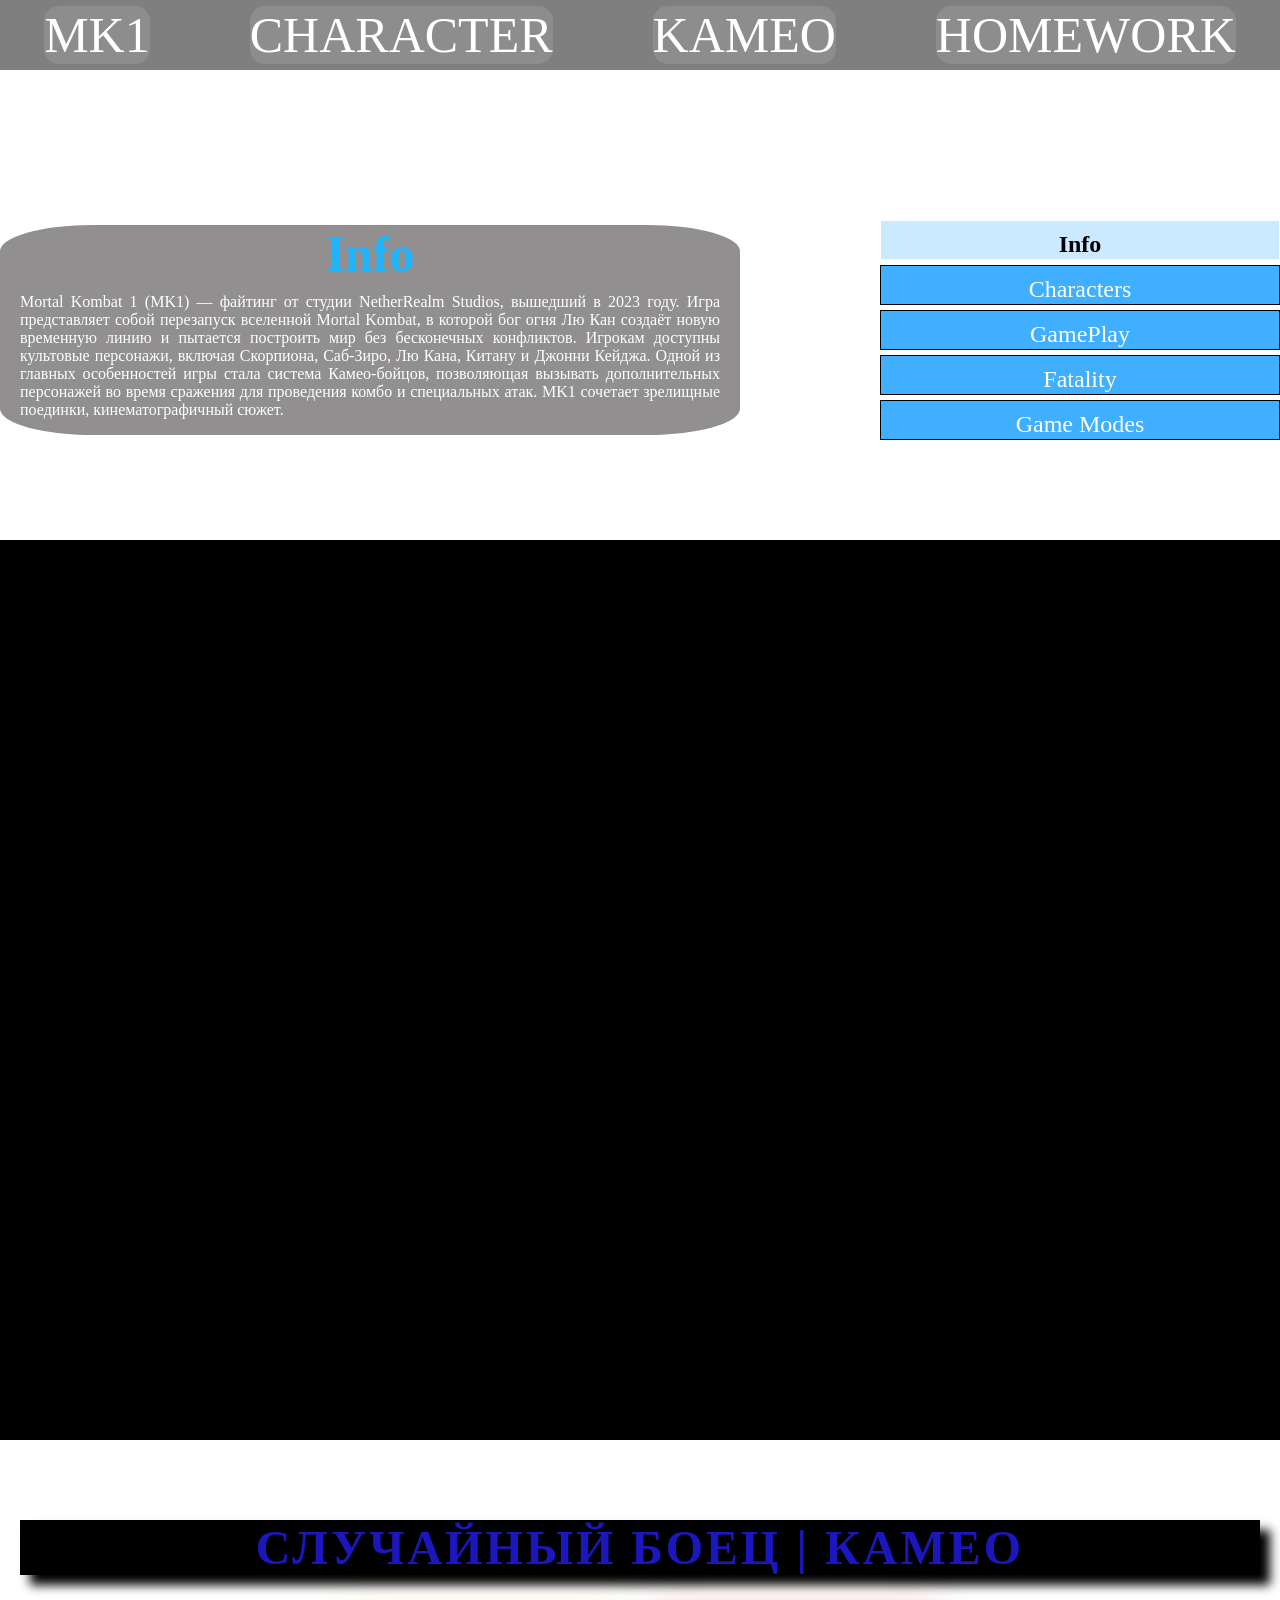
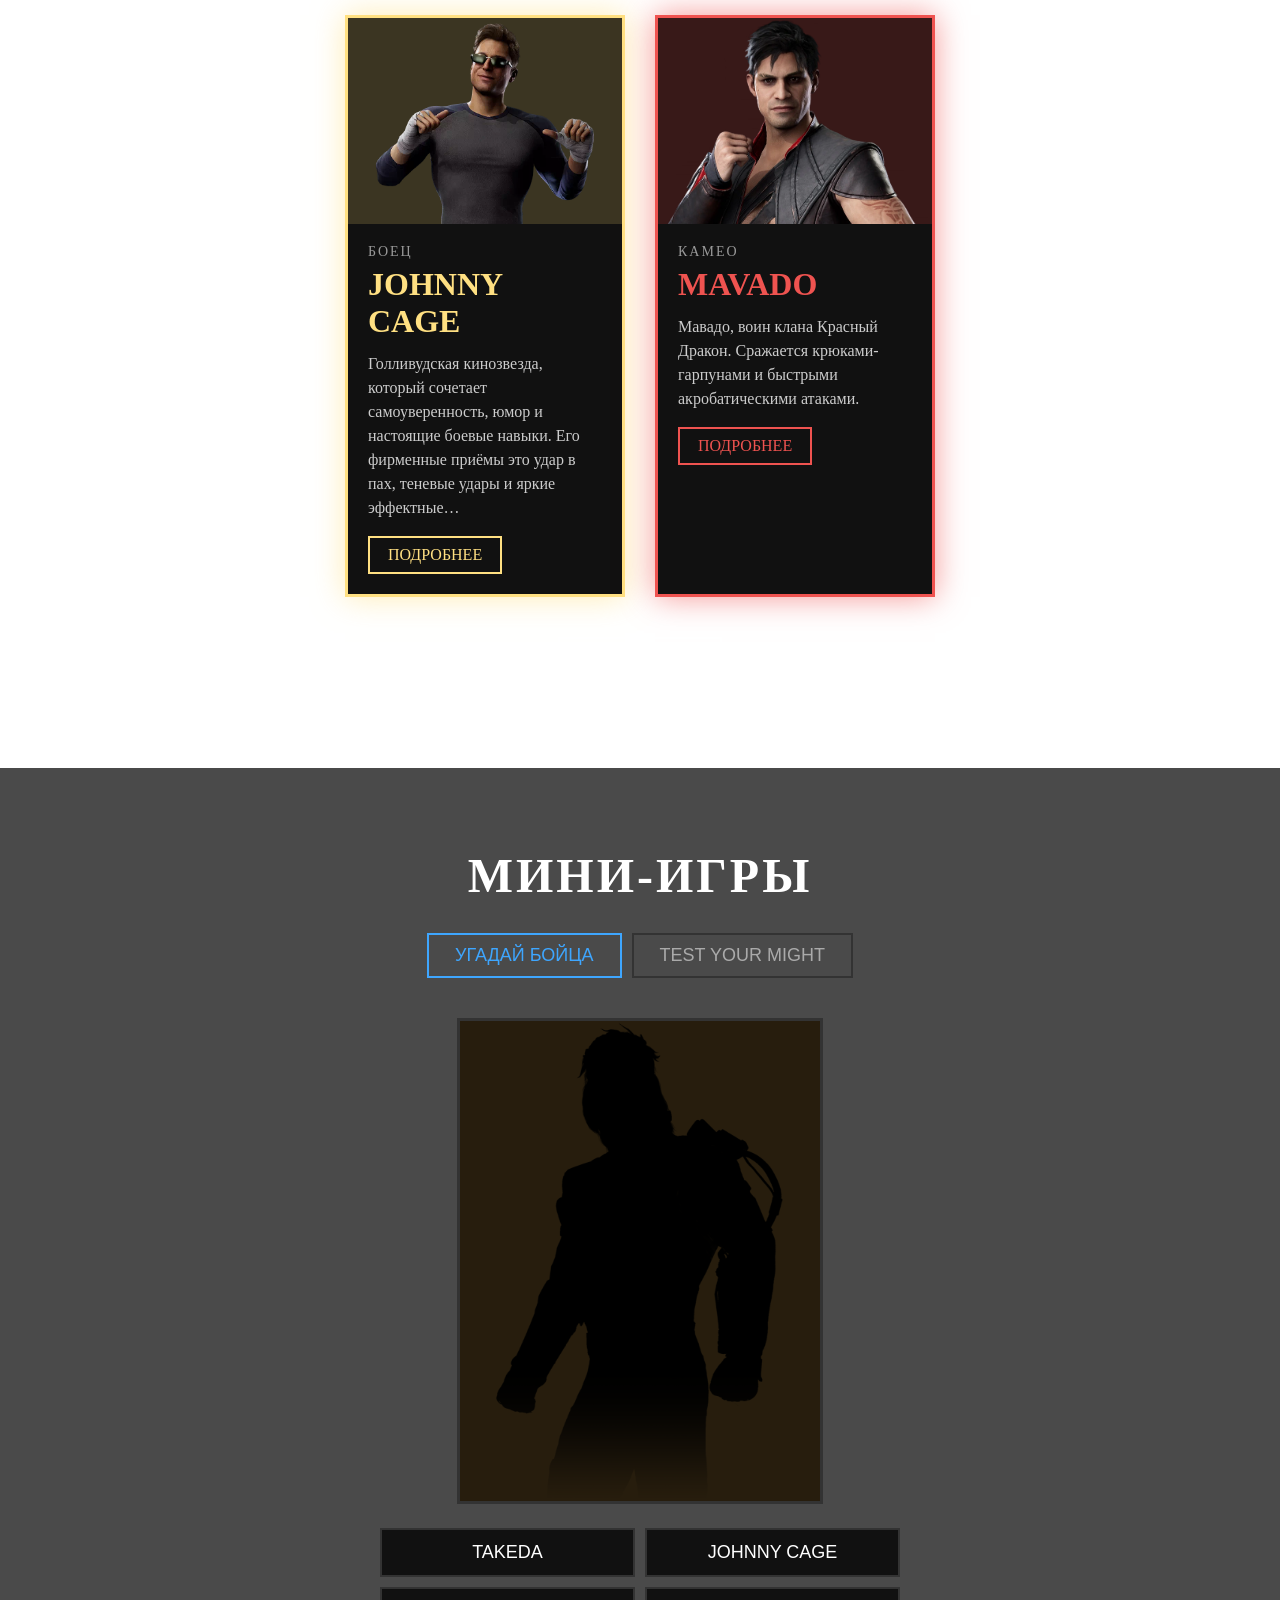
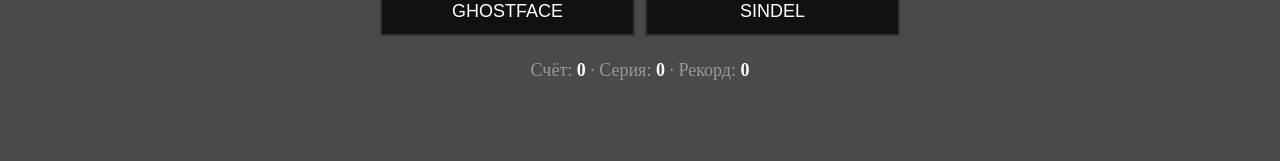
==== index.html @ e5477df3 "mk1" ====
<!doctype html>
<html lang="en">
<head>
    <meta charset="UTF-8">
    <meta name="viewport"
          content="width=device-width, user-scalable=no, initial-scale=1.0, maximum-scale=1.0, minimum-scale=1.0">
    <meta http-equiv="X-UA-Compatible" content="ie=edge">
    <title>MK1</title>
    <link rel="stylesheet" href="css/index.css">
    <link rel="stylesheet" href="css/lesson.css">
</head>
<body>
<link rel="preconnect" href="https://www.youtube.com">
<link rel="preconnect" href="https://i.ytimg.com">
<link rel="preconnect" href="https://s.ytimg.com">
<link rel="preconnect" href="https://www.google.com">
<div class="head">
    <a href="index.html" class="logo">
    <header class="link">MK1</header>
    </a>
    <a href="html/character.html">
    <div class="link" id="character">CHARACTER</div>
    </a>
    <a href="html/kameo.html">
    <div class="link" id="cameo">KAMEO</div>
    </a>
    <a href="html/homework.html">
    <div class="link" id="homeWork"> HOMEWORK</div>
    </a>
</div>

<div class="tab_slider">
    <div class="container">
        <h3></h3>
        <div class="inner_tab_slider">
            <div class="tab_contents_block">

                <div class="tab_content_block">
                    <h4>Info</h4>
                    <p>Mortal Kombat 1 (MK1) — файтинг от студии NetherRealm Studios, вышедший в 2023 году. Игра представляет собой перезапуск вселенной Mortal Kombat, в которой бог огня Лю Кан создаёт новую временную линию и пытается построить мир без бесконечных конфликтов. Игрокам доступны культовые персонажи, включая Скорпиона, Саб-Зиро, Лю Кана, Китану и Джонни Кейджа. Одной из главных особенностей игры стала система Камео-бойцов, позволяющая вызывать дополнительных персонажей во время сражения для проведения комбо и специальных атак. MK1 сочетает зрелищные поединки, кинематографичный сюжет.</p>
                </div>
                <div class="tab_content_block">
                    <h4>Characters</h4>
                    <p>Mortal Kombat 1 предлагает широкий выбор бойцов с уникальными способностями, стилями боя и специальными приёмами. Среди них можно встретить как легендарных героев серии, таких как Скорпион, Саб-Зиро и Рейден, так и других известных персонажей. Каждый боец обладает собственными комбо, добиваниями и особыми атаками, что позволяет экспериментировать с тактикой и находить подходящий стиль игры. Разнообразие персонажей делает каждый поединок непредсказуемым и интересным. </p>
                </div>
                <div class="tab_content_block" >
                    <h4>GamePlay</h4>
                    <p>Боевая система Mortal Kombat 1 сочетает быстрые удары, комбинации атак, блокирование и специальные способности. Игроки могут выполнять эффектные комбо, запускать противников в воздух и использовать мощные приёмы для нанесения большого урона. Особую роль играет система Камео, благодаря которой вспомогательные бойцы могут вмешиваться в сражение и помогать создавать новые комбинации. Победа зависит не только от скорости реакции, но и от правильного выбора момента для атаки и защиты.</p>
                </div>
                <div class="tab_content_block">
                    <h4>Fatality</h4>
                    <p>Fatality — одна из самых узнаваемых особенностей серии Mortal Kombat, и в MK1 она возвращается с детализированными анимациями. После победы над противником игрок может выполнить специальную комбинацию и завершить бой зрелищным добиванием. Каждый персонаж имеет собственные Fatality, отражающие его характер и способности. Именно жестокие и запоминающиеся добивания стали важной частью идентичности Mortal Kombat и отличают игру от многих других файтингов.</p>
                </div>
                <div class="tab_content_block">
                    <h4>Game Modes</h4>
                    <p>Mortal Kombat 1 предлагает несколько режимов, позволяющих познакомиться с игрой и проверить свои навыки. Сюжетная кампания рассказывает новую историю знакомой вселенной, а режим вторжений предлагает исследовать локации, сражаться с противниками и получать различные награды. Для любителей соревнований доступны онлайн-поединки с другими игроками, где можно совершенствовать навыки и подниматься по рейтингу. Благодаря разнообразию режимов каждый найдёт занятие по своему вкусу — от изучения истории до напряжённых сетевых сражений.</p>
                </div>

                <div class="tab_content_items">
                    <button class="tab_content_item tab_content_item_active">Info</button>
                    <button class="tab_content_item">Characters</button>
                    <button class="tab_content_item">GamePlay</button>
                    <button class="tab_content_item">Fatality</button>
                    <button class="tab_content_item">Game Modes</button>
                </div>

            </div>
        </div>
    </div>
</div>



<section class="hero" id="hero">
    <div class="hero__video" id="heroPlayer"></div>
    <div class="hero__shade"></div>
</section>

<section class="random" id="random">
    <h2 class="random__title">Случайный боец | камео</h2>

    <div class="random__grid">
        <article class="rcard" id="rFighter"></article>
        <article class="rcard" id="rCameo"></article>
    </div>

    <button class="random__btn" id="rollBtn">Ещё раз</button>
</section>

<section class="games" id="games">
    <h2 class="games__title">Мини-игры</h2>

    <div class="games__tabs">
        <button class="gtab active" data-game="sil">Угадай бойца</button>
        <button class="gtab" data-game="might">Test Your Might</button>
    </div>

    <!-- Игра 1: силуэт -->
    <div class="game" id="gameSil">
        <div class="sil" id="silBox">
            <div class="sil__frame"><div class="sil__img" id="silImg"></div></div>
            <div class="sil__opts" id="silOpts"></div>
            <button class="gbtn" id="silNext" hidden>Дальше</button>
            <div class="gstats">
                Счёт: <b id="silScore">0</b> ·
                Серия: <b id="silStreak">0</b> ·
                Рекорд: <b id="silBest">0</b>
            </div>
        </div>
    </div>

    <!-- Игра 2: Test Your Might -->
    <div class="game" id="gameMight" hidden>
        <div class="might">
            <div class="might__info">
                Жми указанные клавиши, чтобы набрать силу. Когда шкала дойдёт до 80%, бей
                <b>пробелом</b> или кнопкой. У тебя 10 секунд.
            </div>
            <div class="might__timer" id="mTimer">10.0</div>
            <div class="might__key" id="mKey">?</div>

            <div class="might__bar">
                <div class="might__fill" id="mFill"></div>
                <div class="might__goal"></div>
                <div class="might__pct" id="mPct">0%</div>
            </div>
            <div class="might__msg" id="mMsg"></div>
            <div class="might__btns">
                <button class="gbtn" id="mStart">Старт</button>
                <button class="gbtn gbtn--hit" id="mHit" hidden>Удар (пробел)</button>
            </div>
            <div class="gstats">Лучшее время удара: <b id="mBest">—</b></div>
        </div>
    </div>
</section>




<div class="modal" id="modal">
    <div class="modal1">
        <div class="modal1_content">Регистрация</div>
        <div class="modal1_input_content">Gmail</div>
            <input type="text" class="inputModal" id="gmail_input">

        <div class="modal1_input_content">Phone Number</div>
            <input type="text" class="inputModal" id="phone_input">
        <span class="result"></span>
        <button class="modal_btn">ПРОВЕРИТЬ </button>

    </div>
</div>




<div class="test"></div>



















<script src="js/fighters.js"></script>
<script src="js/cameos.js"></script>
<script src="js/hero.js"></script>
<script src="js/main.js"></script>
<script src="js/lesson.js"></script>
<script src="js/hero.js"></script>
</body>
</html>
---- css/index.css ----
body{
    background-image: url("https://i.playground.ru/i/pix/3440147/image.jpg");
    background-size: cover;
    padding: 0;
    margin: 0;
    background-position: center;
    background-repeat: no-repeat;
    background-attachment: fixed;
}
.head{
    width: 100%;
    background-color: #00000080;
    height: 70px;
    display: flex;
    justify-content: center;
    align-items: center;
    gap: 100px;
    font-size: 50px;
    color: white;
    text-align: center;
    font-family: "Comic Sans MS", cursive;
}
.link{
    border: 3px rgb(255 255 255 / 0.11);
    border-radius: 15px;
    background-color: rgb(255 255 255 / 0.11);
    transition: transform 0.6s ease, background-color 0.6s ease,color 0.9s ease;

}
.link:hover{
    transform: scale(1.2);
    color: #42aee8;
    background-color: rgb(255 255 255 / 0.42);
    cursor: pointer;
}
.modal{
    display: none;
}
.modal.active{
    display: block;
    width: 100%;
    height: 100% ;
    position: fixed;
    inset: 0;
    background-color: rgb(0 0 0 / 0.85);
}

.modal1{
    width: 25%;
    height: 55%;
    position: absolute;
    top: 25%;
    left: 37.5%;
    background-color: rgb(60 31 89);
    border: 10px solid #1f0832;
    border-radius: 15px;

    font-family: Arial, Helvetica, sans-serif;

}
.inputModal{
    display: flex;
    justify-content: center;
    align-items: center;
    width: 70%;
    height: 10%;
    margin: 25px auto;
    border: 5px solid #8309d6;
    border-radius: 10px;
    background-color: rgb(110 98 98);
    cursor: pointer;
    font-size: 50px;
    transition: transform 0.6s ease;
}
.inputModal:hover{
    transform: scale(1.05);
}
.modal1_content{
    display: flex;
    justify-content: center;
    align-items: center;
    width: 99%;
    height: 10%;
    font-size: 50px;
    color: #1c17bd;
}
.modal_btn{
    display: flex;
    justify-content: center;
    align-items: center;
    width: 50%;
    height: 10%;
    margin:  auto;
    border: 3px solid #8309d6;
    background-color: rgb(119 0 255);
    border-radius: 10px;
    cursor: pointer;
    color: #000000;
    font-size: 32px;
    font-family: Arial, Helvetica, sans-serif;
    font-weight: bold;
    transition: transform 0.3s ease, color 2.9s ease;
}
.modal_btn:hover{
    transform: scale(1.25);
    color: #066722;
}
.modal1_input_content{
    display: flex;
    justify-content: center;
    align-items: center;
    color: #000107;
    font-size: 32px;
    margin-top: 10px;
}
.result{
    display: flex;
    justify-content: center;
     align-items: center;
    background-color: rgb(0 0 0 / 0);
    width: 300px;
    font-size: 50px;
    height: 40px;
    margin: auto auto;
}
a{
    color: white;
    text-decoration: none;
}

.hero {
    position: relative;
    height: 100vh;
    overflow: hidden;
    background: #000;
}

/* видео «cover»: заполняет экран любой формы, лишнее обрезается */
.hero__video {
    position: absolute;
    top: 50%;
    left: 50%;
    width: 100vw;
    height: 56.25vw;          /* 16:9 */
    min-width: 177.78vh;
    min-height: 100vh;
    transform: translate(-50%, -50%);
    pointer-events: none;     /* YouTube не показывает интерфейс */
    opacity: 0;
    transition: opacity 1s ease;
}

.hero.ready .hero__video { opacity: 1; }

/* затемнение, чтобы поверх видео читался текст */
.hero__shade {
    position: absolute;
    inset: 0;
    background: linear-gradient(to bottom, rgb(0 0 0 / 0.5), transparent 30%, rgb(0 0 0 / 0.6));
    pointer-events: none;
}
.random {
    padding: 80px 20px;
    background: rgb(10 10 10 / 0);
    color: white;
    text-align: center;
}

.random__title {
    margin: 0 0 40px;
    font-size: clamp(28px, 4vw, 48px);
    text-transform: uppercase;
    letter-spacing: 3px;
    color: #1c17bd;
    box-shadow: 10px 10px 10px #000;
    background-color: black;
}

.random__grid {
    display: grid;
    grid-template-columns: repeat(2, minmax(0, 280px));
    gap: 30px;
    justify-content: center;
}

.rcard {
    --color: #ffffff;
    display: flex;
    flex-direction: column;
    text-align: left;
    background: rgb(17 17 17 / 1);
    border: 3px solid var(--color);
    box-shadow: 0 0 30px color-mix(in srgb, var(--color) 60%, transparent);
    transition: opacity 0.3s ease, transform 0.3s ease;
}

.rcard.hide { opacity: 0; transform: translateY(15px); }

.rcard__img {
    aspect-ratio: 4 / 3;
    background-image: var(--img);
    background-size: cover;
    background-position: top center;
    background-repeat: no-repeat;
    background-color: color-mix(in srgb, var(--color) 20%, #0a0a0a);
}

.rcard__body { padding: 20px; }

.rcard__tag {
    font-size: 14px;
    letter-spacing: 2px;
    text-transform: uppercase;
    color: #999;
}

.rcard__name {
    margin: 6px 0 12px;
    font-size: 32px;
    text-transform: uppercase;
    color: var(--color);
}

.rcard__text {
    margin: 0 0 16px;
    line-height: 1.5;
    color: #ccc;
}

.rcard__link {
    display: inline-block;
    padding: 8px 18px;
    border: 2px solid var(--color);
    color: var(--color);
    text-transform: uppercase;
    transition: background 0.2s, color 0.2s;
}

.rcard__link:hover {
    background: var(--color);
    color: #000;
}

.random__btn {
    margin-top: 40px;
    padding: 12px 36px;
    background: transparent;
    color: white;
    border: 2px solid white;
    font-size: 20px;
    text-transform: uppercase;
    cursor: pointer;
    transition: background 0.2s, color 0.2s;
}

.random__btn:hover { background: white; color: black; }

@media (max-width: 900px) {
    .random__grid { grid-template-columns: 1fr; }
}
.games {
    padding: 80px 20px;
    background: rgb(5 5 5 / 0.72);
    backdrop-filter: blur(6px);
    color: white;
    text-align: center;
}

.games__title {
    margin: 0 0 30px;
    font-size: clamp(28px, 4vw, 48px);
    text-transform: uppercase;
    letter-spacing: 3px;
}

.games__tabs {
    display: flex;
    justify-content: center;
    gap: 10px;
    margin-bottom: 40px;
}

.gtab, .gbtn {
    padding: 10px 26px;
    background: transparent;
    color: #aaa;
    border: 2px solid #333;
    font-size: 18px;
    text-transform: uppercase;
    cursor: pointer;
    transition: color 0.2s, border-color 0.2s, background 0.2s;
}

.gtab:hover, .gbtn:hover { color: white; border-color: white; }
.gtab.active { color: #3ea6ff; border-color: #3ea6ff; }

.game[hidden], .gbtn[hidden] { display: none; }

.gstats { margin-top: 24px; color: #999; font-size: 18px; }
.gstats b { color: white; }

/* ---------- силуэт ---------- */
.sil { --color: #ffffff; max-width: 520px; margin: 0 auto; }

.sil__frame {
    aspect-ratio: 3 / 4;
    max-height: 480px;
    margin: 0 auto 24px;
    background: color-mix(in srgb, var(--color) 12%, #0a0a0a);
    border: 3px solid #333;
    transition: border-color 0.3s, box-shadow 0.3s;
}

.sil.done .sil__frame {
    border-color: var(--color);
    box-shadow: 0 0 30px var(--color);
}

.sil__img {
    width: 100%;
    height: 100%;
    background-size: contain;
    background-position: center bottom;
    background-repeat: no-repeat;
    filter: brightness(0);
    transition: filter 0.5s ease;
}

.sil__img.revealed { filter: none; }

.sil__opts {
    display: grid;
    grid-template-columns: 1fr 1fr;
    gap: 10px;
}

.sil__opt {
    padding: 12px;
    background: #111;
    color: white;
    border: 2px solid #333;
    font-size: 18px;
    text-transform: uppercase;
    cursor: pointer;
    transition: border-color 0.2s, background 0.2s;
}

.sil__opt:hover:not(:disabled) { border-color: white; }
.sil__opt:disabled { cursor: default; }
.sil__opt.right { border-color: #2ecc40; background: #12301a; }
.sil__opt.wrong { border-color: #e53935; background: #3a1414; }

#silNext { margin-top: 20px; }

/* ---------- Test Your Might ---------- */
.might { max-width: 700px; margin: 0 auto; }
.might__info { color: #bbb; line-height: 1.5; margin-bottom: 20px; }

.might__timer {
    font-size: 56px;
    font-weight: bold;
    margin-bottom: 14px;
}

.might__bar {
    position: relative;
    height: 56px;
    background: rgb(17 17 17);
    border: 3px solid #444;
    overflow: hidden;
}

.might__fill {
    height: 100%;
    width: 0;
    background: linear-gradient(90deg, #8a1c1c, #e53935);
}

.might__bar.ready .might__fill {
    background: linear-gradient(90deg, #b8860b, #ffd54f);
    box-shadow: 0 0 20px #ffd54f;
}

.might__goal {
    position: absolute;
    top: 0; bottom: 0;
    left: 80%;
    width: 3px;
    background: white;
}

.might__pct {
    position: absolute;
    inset: 0;
    display: flex;
    align-items: center;
    justify-content: center;
    font-size: 24px;
    font-weight: bold;
    text-shadow: 0 0 6px black;
}

.might__msg { min-height: 32px; margin: 16px 0; font-size: 22px; }
.might__msg.win { color: #ffd54f; }
.might__msg.lose { color: #e53935; }

.might__btns { display: flex; justify-content: center; gap: 12px; }
.gbtn--hit { color: #ffd54f; border-color: #ffd54f; }

.might__bar.shake { animation: shake 0.3s; }

@keyframes shake {
    25% { transform: translateX(-8px); }
    75% { transform: translateX(8px); }
}
.might__key {
    width: 90px;
    height: 90px;
    margin: 0 auto 16px;
    display: flex;
    align-items: center;
    justify-content: center;
    font-size: 52px;
    font-weight: bold;
    color: #ffd54f;
    background: #111;
    border: 3px solid #ffd54f;
    box-shadow: 0 0 20px rgb(255 213 79 / 0.4);
    transition: border-color 0.1s, color 0.1s;
}

.might__key.bad {
    color: #e53935;
    border-color: #e53935;
    box-shadow: 0 0 20px #e53935;
}
---- css/lesson.css ----
.tab_slider {
    padding: 100px 0;
}

.tab_contents_block {
    display: flex;
    justify-content: space-between;
    align-items: center;
    margin-top: 50px;
}

/* блоки с текстом: скрыты, пока нет active */
.tab_content_block {
    display: none;
    width: 700px;
    height: 170px;
    padding: 20px;

    border-radius: 12.5%;
    text-align: center;
    flex-direction: column;
    align-items: center;
    justify-content: center;
    background-color: rgb(69 65 65 / 0.59);
}

.tab_content_block.active {
    display: flex;
    animation: tabFade 0.5s ease;
}

@keyframes tabFade {
    from { opacity: 0; transform: translateY(10px); }
    to   { opacity: 1; transform: translateY(0); }
}

.tab_content_block p {
    color: white;
    margin-top: 10px;
    text-align: justify;
}

/* кнопки */
.tab_content_items {
    width: 400px;
    display: flex;
    flex-direction: column;
    row-gap: 5px;
}

.tab_content_item {
    padding: 10px;
    height: 40px;
    color: white;
    background: rgb(0 149 255 / 0.75);
    border: 1px solid black;
    font-size: 24px;

    cursor: pointer;
    font-family: "Comic Sans MS", cursive;
    transition: background-color 0.3s ease, color 0.3s ease;
}

.tab_content_item.active {          /* было tab_content_item_active */
    background: rgb(0 149 255 / 0.2);
    color: black;
    font-weight: 600;
    border: 1px solid white;
}
h4{
    color: #20b5ff;
    font-size: 50px;
    margin: 0;
    font-family: "Comic Sans MS", cursive;
}
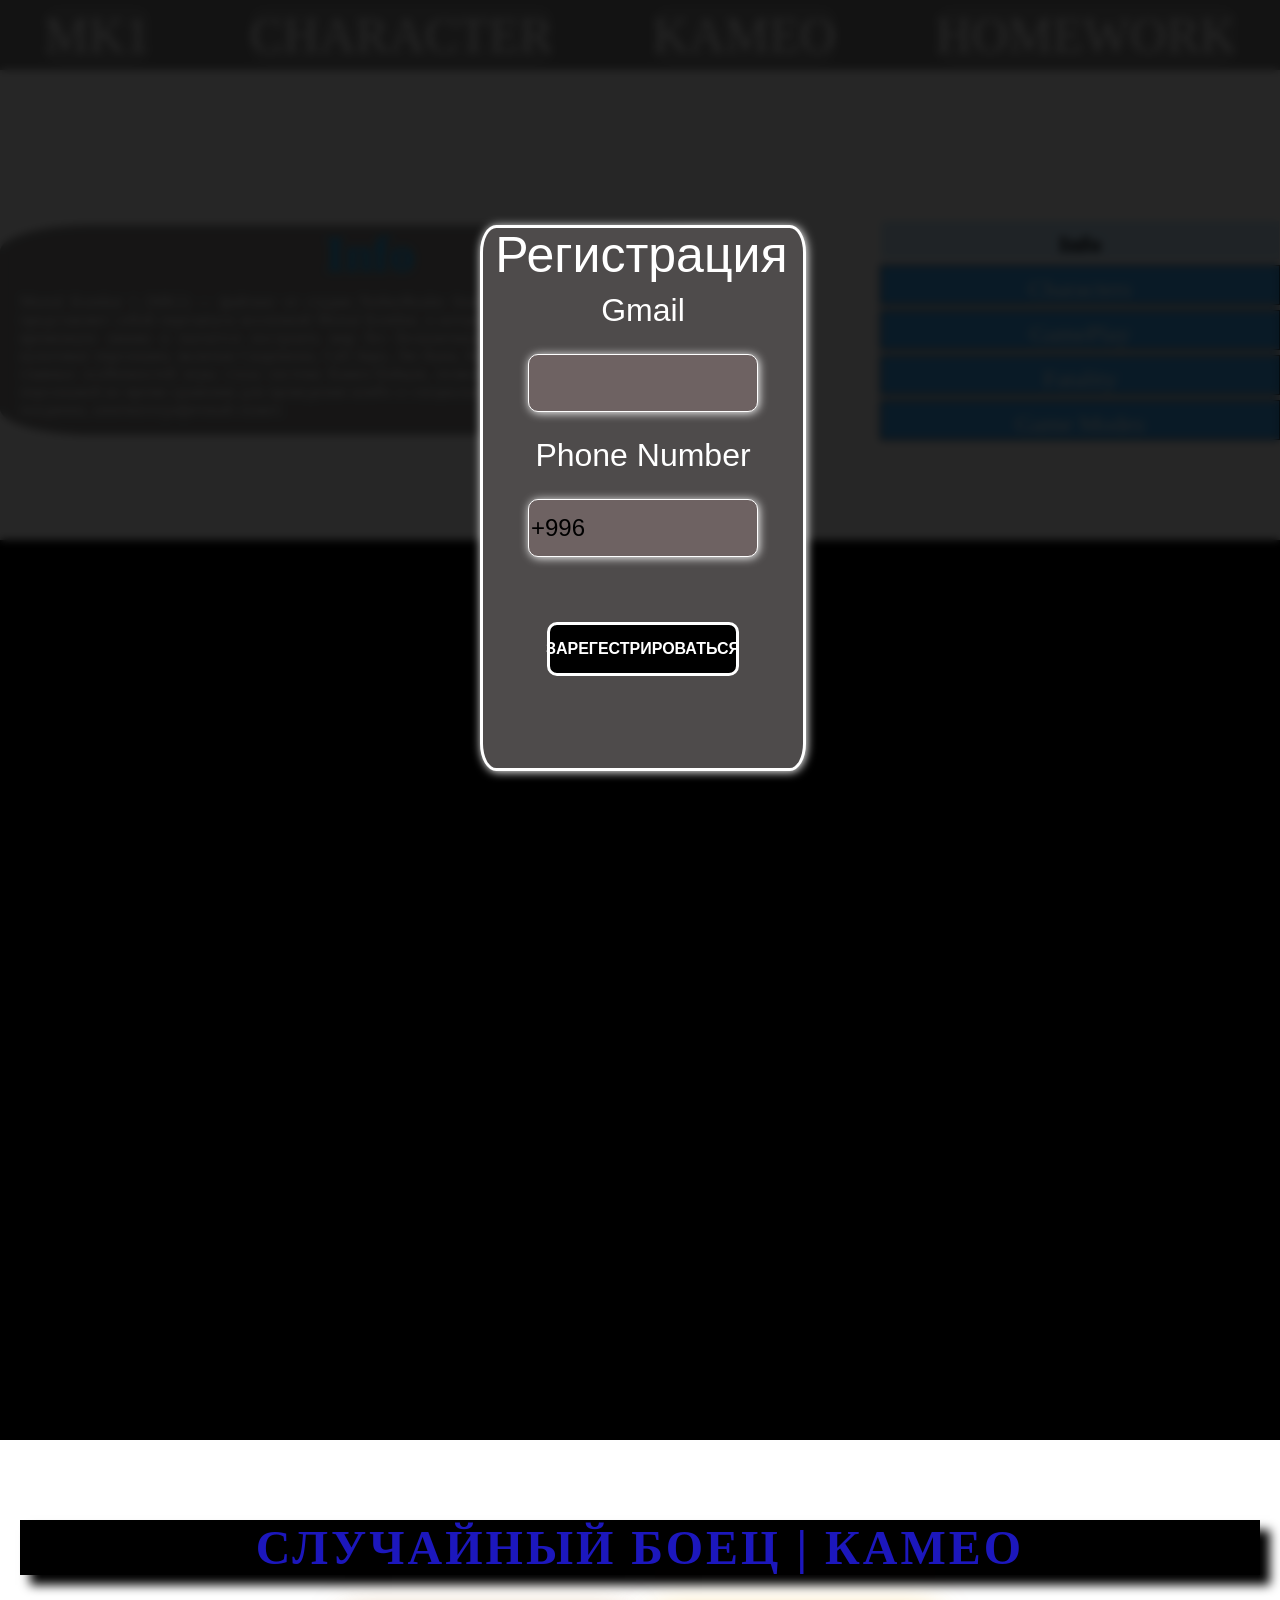
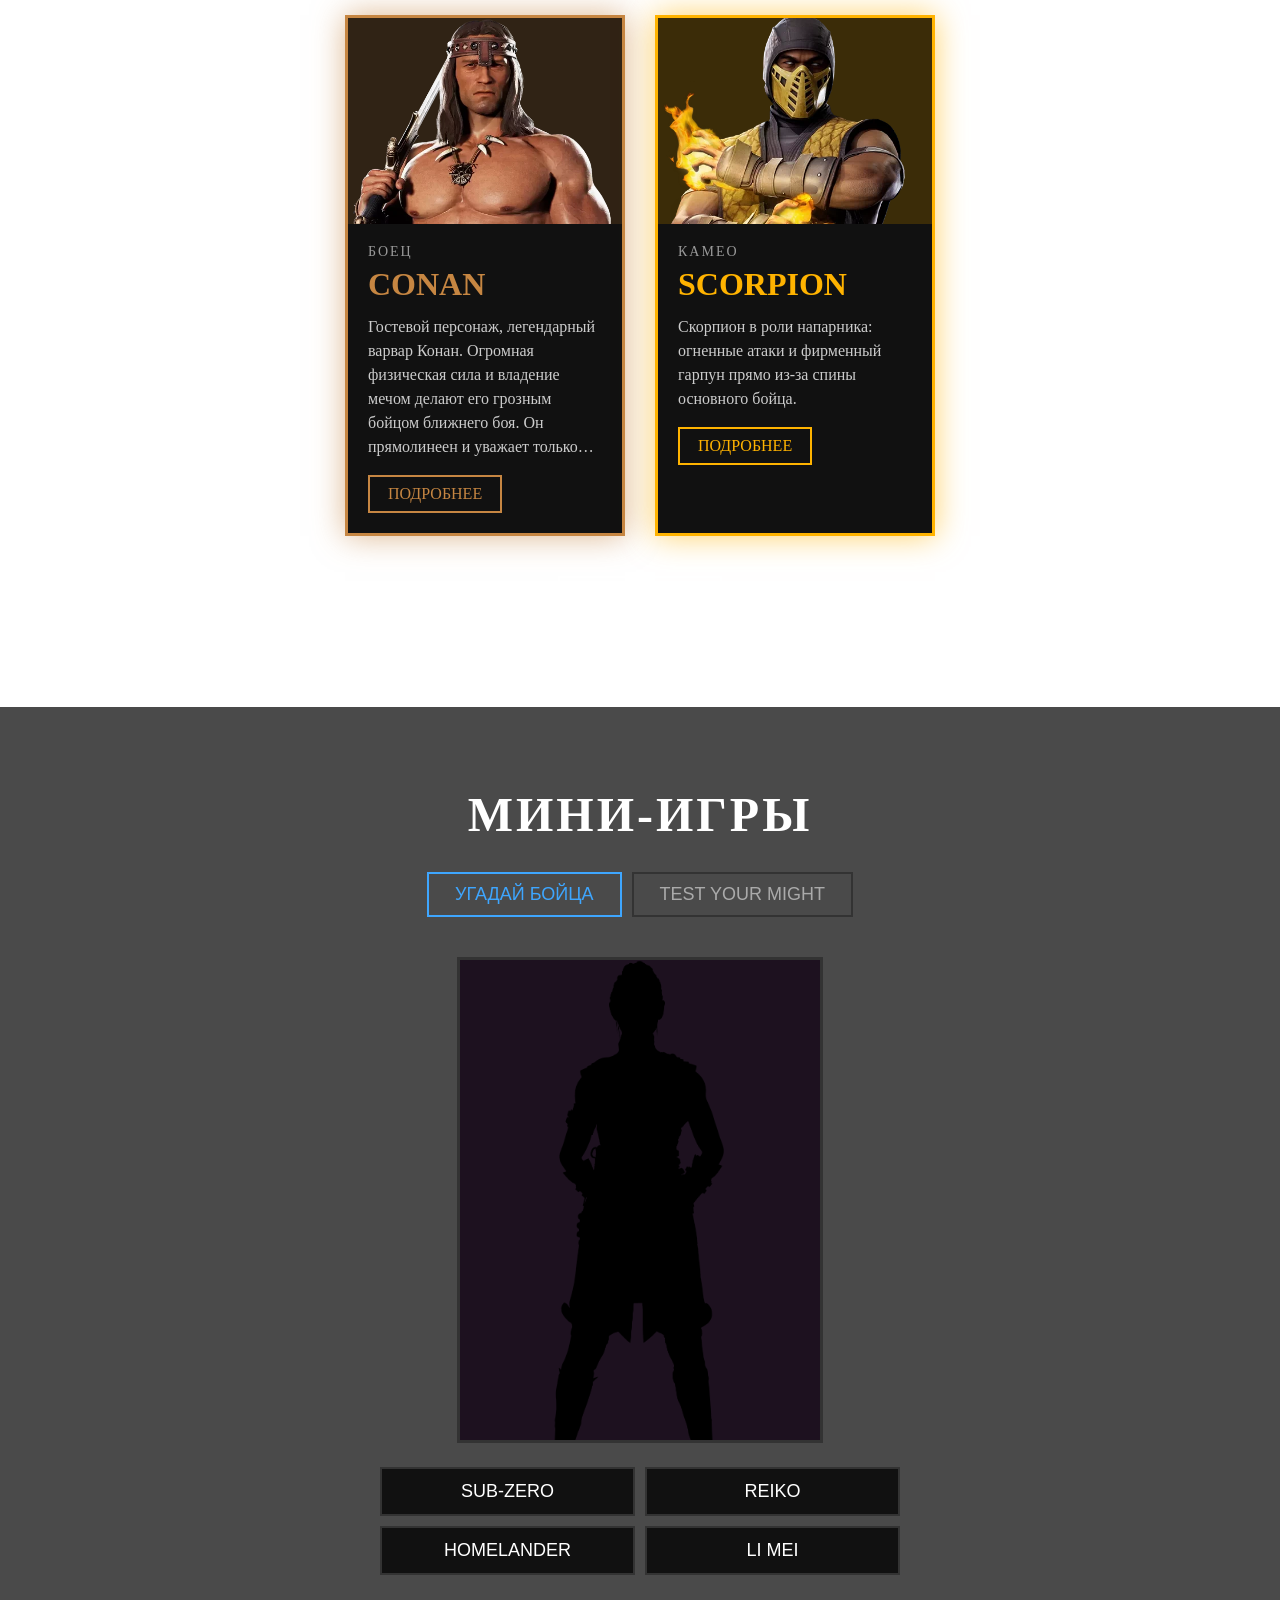
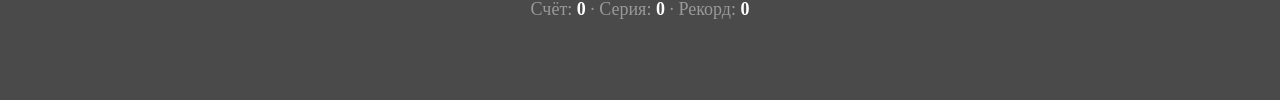
==== commit 707b51e9: "mk1" ====
--- a/index.html
+++ b/index.html
@@ -141,12 +141,12 @@
     <div class="modal1">
         <div class="modal1_content">Регистрация</div>
         <div class="modal1_input_content">Gmail</div>
-            <input type="text" class="inputModal" id="gmail_input">
+            <input type="email" class="inputModal" id="gmail_input">
 
         <div class="modal1_input_content">Phone Number</div>
-            <input type="text" class="inputModal" id="phone_input">
+            <input type="tel" class="inputModal" id="phone_input" value="+996 ">
         <span class="result"></span>
-        <button class="modal_btn">ПРОВЕРИТЬ </button>
+        <button class="modal_btn">ЗАРЕГЕСТРИРОВАТЬСЯ </button>
 
     </div>
 </div>
--- a/css/index.css
+++ b/css/index.css
@@ -7,6 +7,9 @@
     background-repeat: no-repeat;
     background-attachment: fixed;
 }
+body:has(.modal.active) {
+    overflow: hidden;
+}
 .head{
     width: 100%;
     background-color: #00000080;
@@ -43,18 +46,20 @@
     position: fixed;
     inset: 0;
     background-color: rgb(0 0 0 / 0.85);
+    backdrop-filter: blur(4px);
+
 }
 
 .modal1{
     width: 25%;
-    height: 55%;
+    height: 60%;
     position: absolute;
     top: 25%;
     left: 37.5%;
-    background-color: rgb(60 31 89);
-    border: 10px solid #1f0832;
-    border-radius: 15px;
-
+    background-color: #4e4b4b;
+    border: 3px solid #ffffff;
+    border-radius: 5%;
+    box-shadow: 1px 1px 10px #ffffff;
     font-family: Arial, Helvetica, sans-serif;
 
 }
@@ -65,16 +70,20 @@
     width: 70%;
     height: 10%;
     margin: 25px auto;
-    border: 5px solid #8309d6;
+    border: 1px solid #ffffff;
+    box-shadow: 1px 1px 10px #ffffff;
     border-radius: 10px;
     background-color: rgb(110 98 98);
     cursor: pointer;
-    font-size: 50px;
-    transition: transform 0.6s ease;
+    font-size: 24px;
+    transition: transform 0.6s ease, box-shadow 0.6s ease;
 }
 .inputModal:hover{
     transform: scale(1.05);
-}
+    box-shadow: 4px 4px 15px #d8d6d6;
+
+}
+
 .modal1_content{
     display: flex;
     justify-content: center;
@@ -82,21 +91,21 @@
     width: 99%;
     height: 10%;
     font-size: 50px;
-    color: #1c17bd;
+    color: #ffffff;
 }
 .modal_btn{
     display: flex;
     justify-content: center;
     align-items: center;
-    width: 50%;
+    width: 60%;
     height: 10%;
     margin:  auto;
-    border: 3px solid #8309d6;
-    background-color: rgb(119 0 255);
+    border: 3px solid #ffffff;
+    background-color: rgb(0 0 0);
     border-radius: 10px;
     cursor: pointer;
-    color: #000000;
-    font-size: 32px;
+    color: #ffffff;
+    font-size: 16px;
     font-family: Arial, Helvetica, sans-serif;
     font-weight: bold;
     transition: transform 0.3s ease, color 2.9s ease;
@@ -109,7 +118,7 @@
     display: flex;
     justify-content: center;
     align-items: center;
-    color: #000107;
+    color: #ffffff;
     font-size: 32px;
     margin-top: 10px;
 }
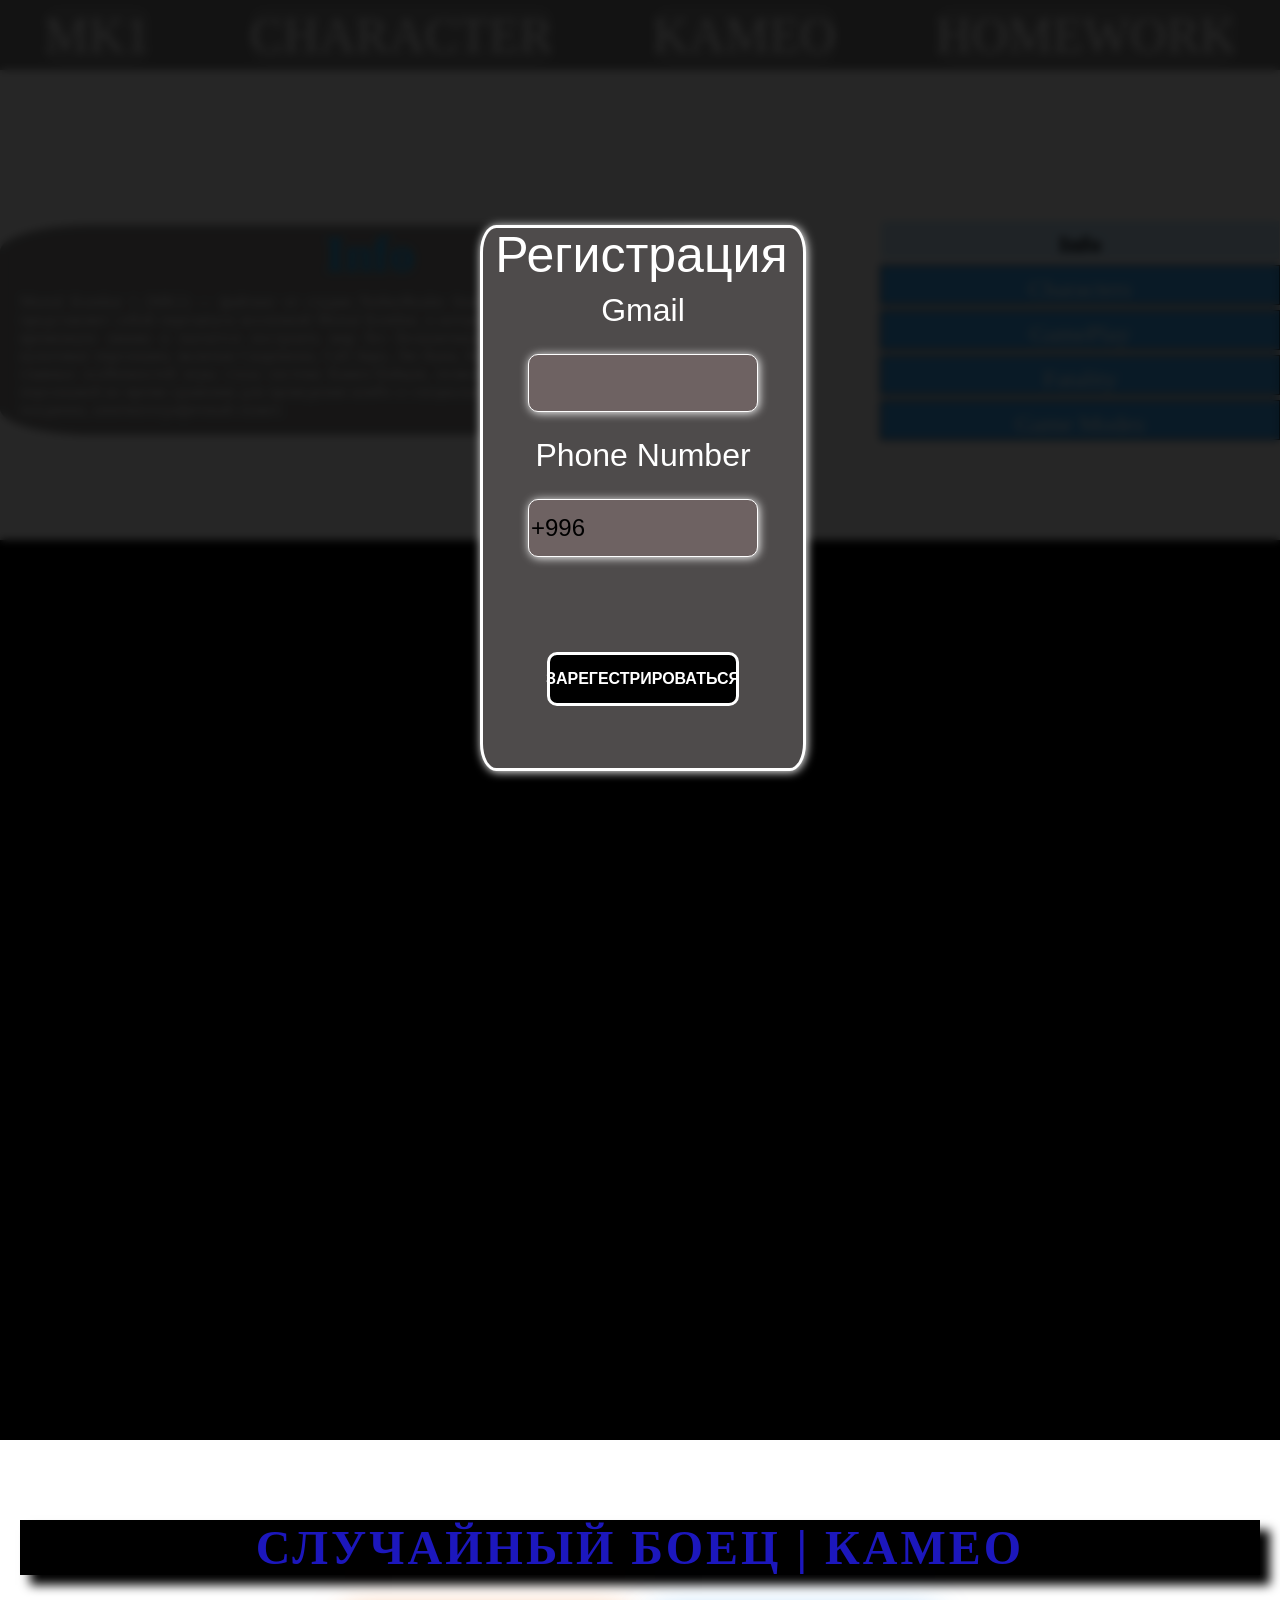
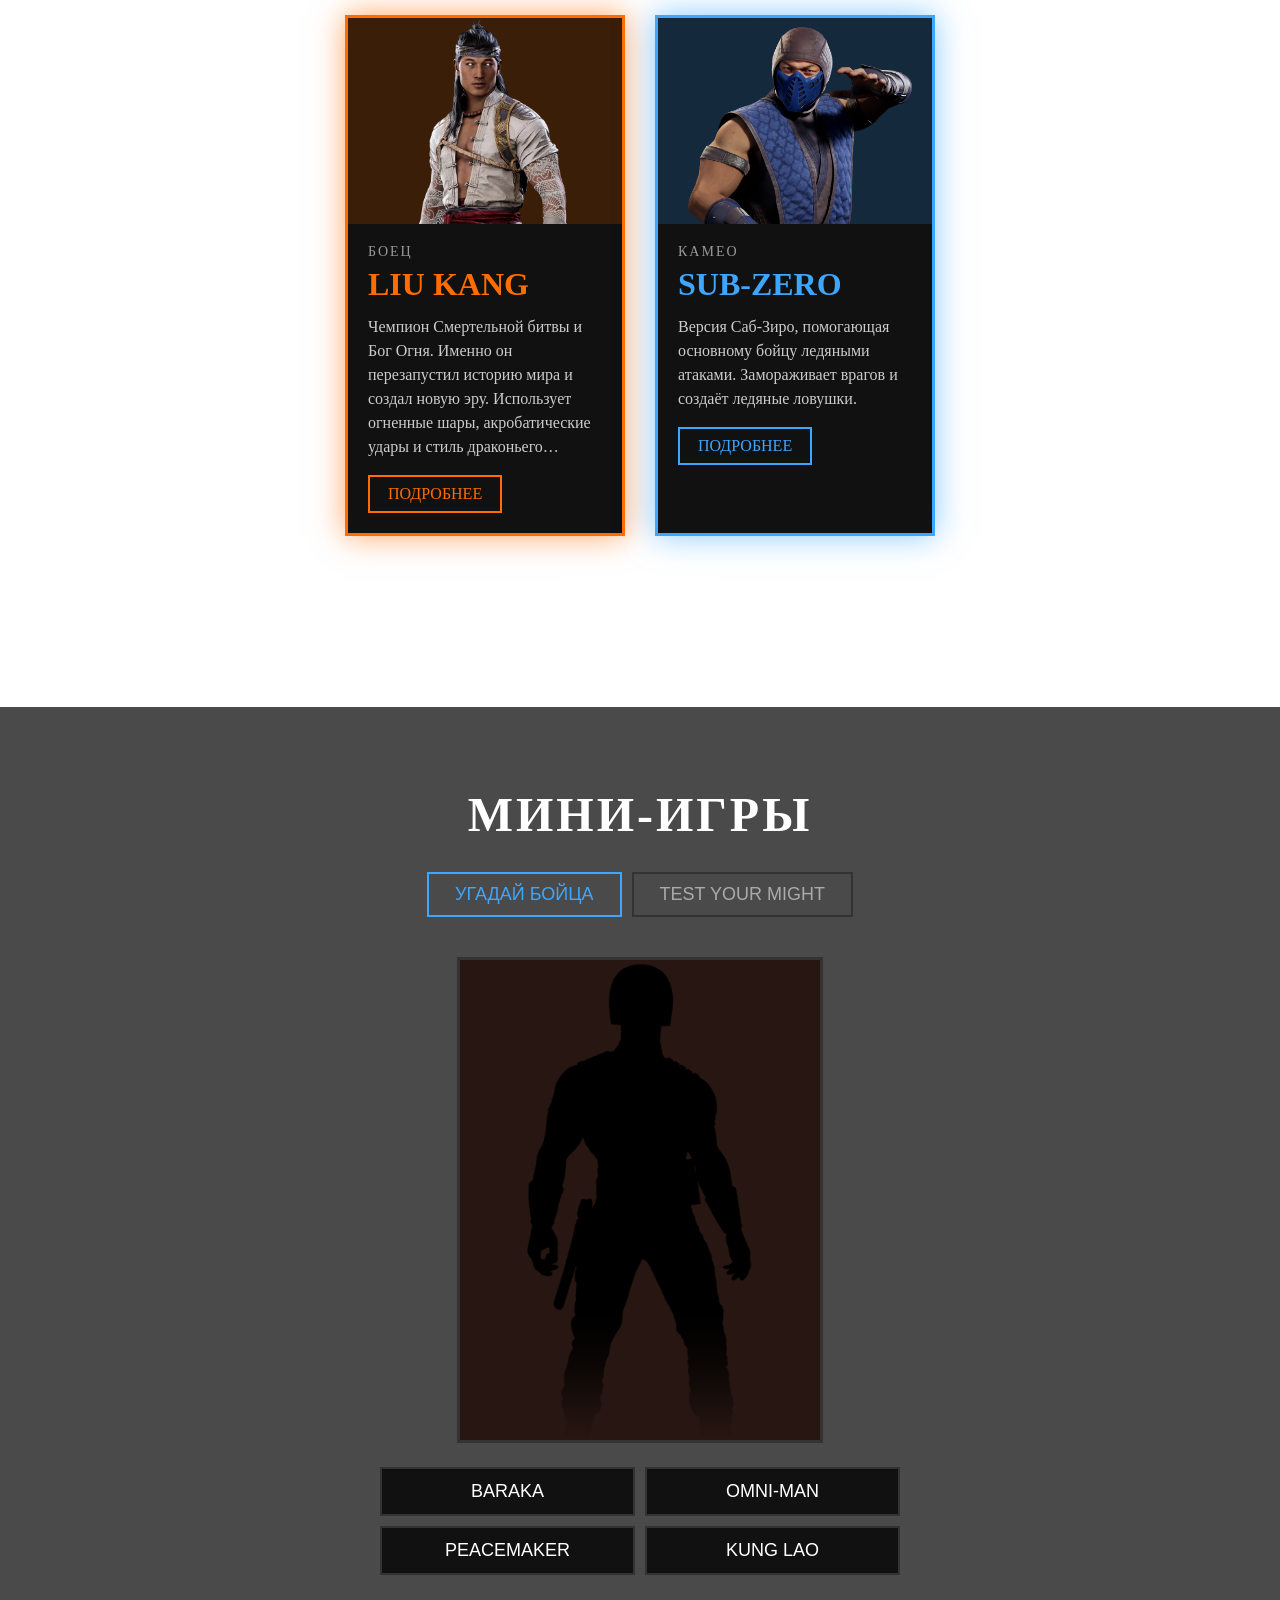
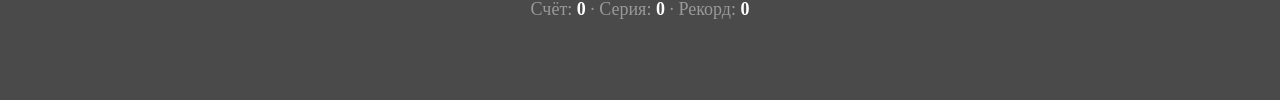
==== commit ca8995ae: "mk1" ====
--- a/index.html
+++ b/index.html
@@ -176,9 +176,9 @@
 
 <script src="js/fighters.js"></script>
 <script src="js/cameos.js"></script>
-<script src="js/hero.js"></script>
 <script src="js/main.js"></script>
 <script src="js/lesson.js"></script>
 <script src="js/hero.js"></script>
+<script src="js/modal.js"></script>
 </body>
 </html>
--- a/css/index.css
+++ b/css/index.css
@@ -125,12 +125,15 @@
 .result{
     display: flex;
     justify-content: center;
-     align-items: center;
+    align-items: center;
     background-color: rgb(0 0 0 / 0);
-    width: 300px;
-    font-size: 50px;
-    height: 40px;
+    width: 100%;
+    font-size: 32px;
+
+    height: 70px;
     margin: auto auto;
+    z-index: 2;
+
 }
 a{
     color: white;
@@ -442,4 +445,9 @@
     color: #e53935;
     border-color: #e53935;
     box-shadow: 0 0 20px #e53935;
+}
+.user { margin-left: auto; }
+.user__out {
+    background: none; border: none; color: inherit;
+    text-decoration: underline; cursor: pointer; font: inherit;
 }
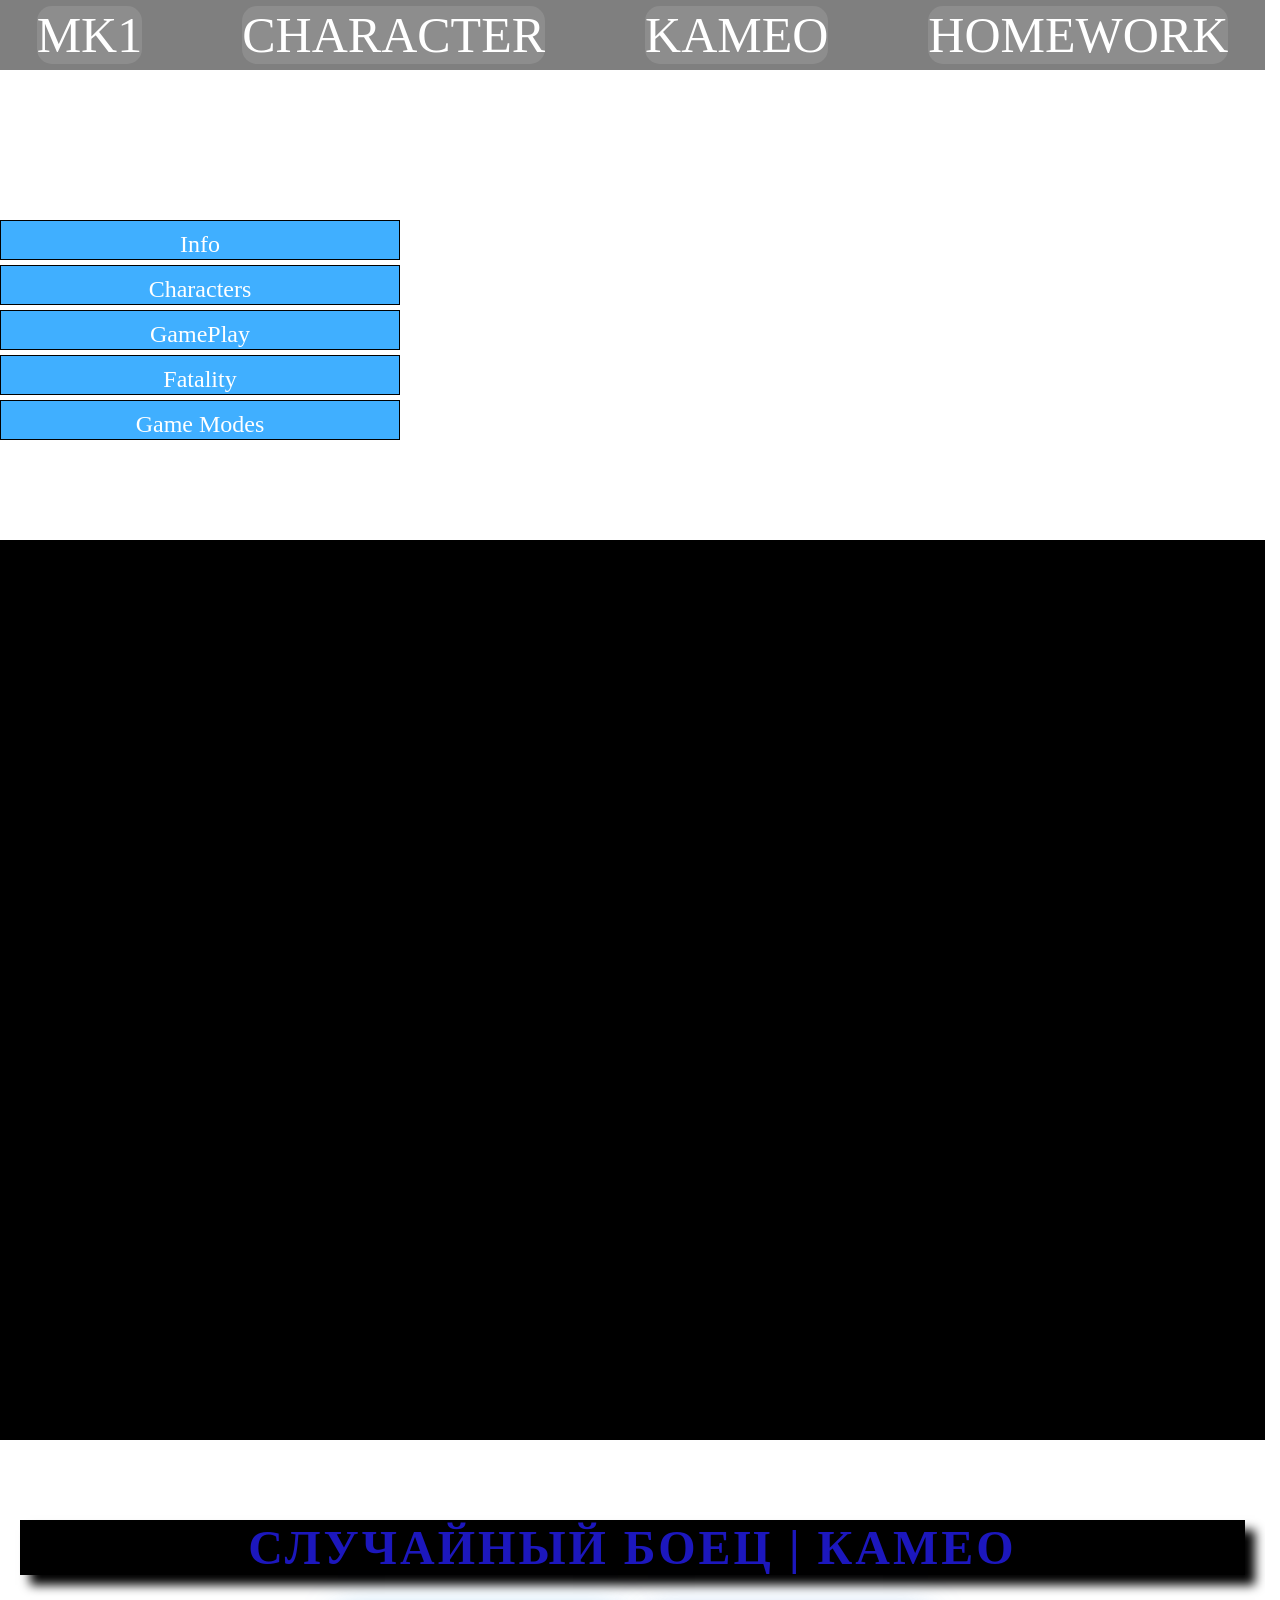
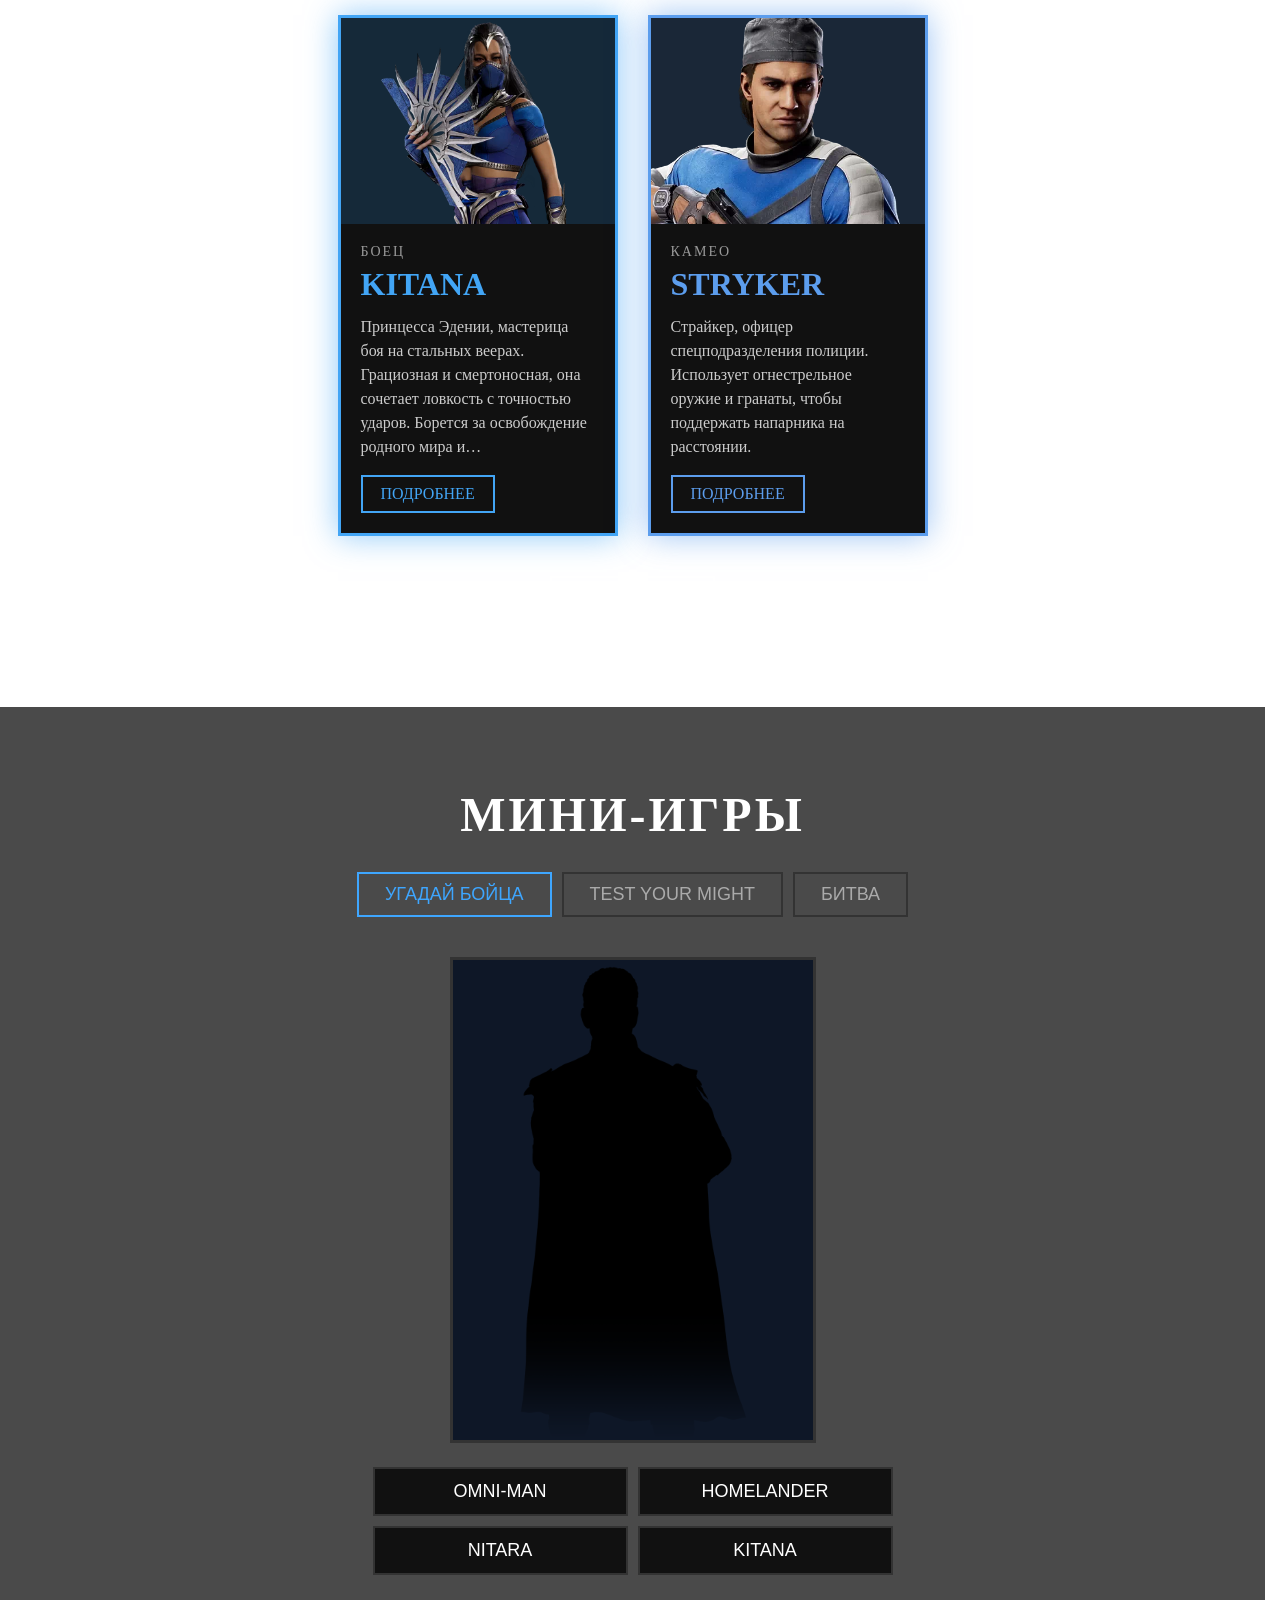
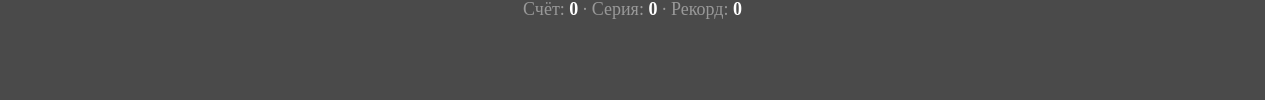
==== commit fa78c475: "mk1" ====
--- a/index.html
+++ b/index.html
@@ -93,6 +93,7 @@
     <div class="games__tabs">
         <button class="gtab active" data-game="sil">Угадай бойца</button>
         <button class="gtab" data-game="might">Test Your Might</button>
+        <button class="gtab" data-game="battle">Битва</button>
     </div>
 
     <!-- Игра 1: силуэт -->
@@ -132,22 +133,123 @@
             <div class="gstats">Лучшее время удара: <b id="mBest">—</b></div>
         </div>
     </div>
+
+
+    <!-- Игра 3: Битва -->
+    <div class="game" id="gameBattle" hidden>
+        <div class="battle">
+            <button type="button" class="b-exit" id="bExit">Выйти ×</button>
+            <div class="b-setup" id="bSetup">
+                <div class="b-label">Выбери бойца</div>
+                <div class="b-pick" id="bFighters"></div>
+                <div class="b-label">Выбери камео</div>
+                <div class="b-pick" id="bCameos"></div>
+                <div class="b-label">Сложность</div>
+                <div class="b-diff" id="bDiff">
+                    <button type="button" class="bdiff active" data-diff="easy">Лёгкая</button>
+                    <button type="button" class="bdiff" data-diff="normal">Средняя</button>
+                    <button type="button" class="bdiff" data-diff="hard">Сложная</button>
+                </div>
+                <button type="button" class="gbtn" id="bStart" disabled>Сражаться</button>
+            </div>
+
+            <div class="b-arena" id="bArena" hidden>
+                <div class="b-top">
+                    <div class="b-side" id="bMe">
+                        <div class="b-portrait" id="bMePortrait"></div>
+                        <div class="b-info">
+                            <div class="b-name" id="bMeName"></div>
+                            <div class="b-hp" id="bMeHp"><div class="b-hp__fill" id="bMeFill"></div><div class="b-hp__txt" id="bMeTxt"></div></div>
+                            <div class="b-wins" id="bMeWins"><i></i><i></i></div>
+                        </div>
+                    </div>
+                    <div class="b-round" id="bRound">РАУНД 1</div>
+                    <div class="b-side b-side--bot" id="bBot">
+                        <div class="b-portrait" id="bBotPortrait"></div>
+                        <div class="b-info">
+                            <div class="b-name" id="bBotName"></div>
+                            <div class="b-hp" id="bBotHp"><div class="b-hp__fill" id="bBotFill"></div><div class="b-hp__txt" id="bBotTxt"></div></div>
+                            <div class="b-wins" id="bBotWins"><i></i><i></i></div>
+                        </div>
+                    </div>
+                </div>
+
+                <div class="b-strike" id="bStrike">
+                    <div class="b-strike__fill" id="bStrikeFill"></div>
+                    <span id="bStrikeTxt">Удар бота</span>
+                </div>
+
+                <div class="b-center">
+                    <div class="b-fatal" id="bFatal" hidden>
+                        FATAL BLOW
+                        <span class="key" data-code="KeyQ">Q</span>
+                        <span class="key" data-code="KeyE">E</span>
+                    </div>
+                    <div class="b-keys" id="bKeys"></div>
+                    <div class="b-dodge" id="bDodge" hidden>Уклонись <span class="key key--dodge" id="bDodgeKey"></span></div>
+                </div>
+
+                <div class="b-msg" id="bMsg"></div>
+
+                <div class="b-cameo" id="bCameo">
+                    <div class="b-cameo__img" id="bCameoImg"></div>
+                    <span>ASSIST!</span>
+                </div>
+
+                <div class="b-count" id="bCount" hidden></div>
+
+                <div class="b-end" id="bEnd" hidden>
+                    <div class="b-end__title" id="bEndTitle"></div>
+                    <div class="b-end__sub" id="bEndSub"></div>
+                    <div class="b-end__btns">
+                        <button type="button" class="gbtn" id="bAgain">Ещё раз</button>
+                        <button type="button" class="gbtn" id="bBack">Выбрать другого</button>
+                    </div>
+                </div>
+            </div>
+
+            <div class="gstats">
+                Победы: <b id="bW">0</b> ·
+                Поражения: <b id="bL">0</b> ·
+                Лучшее время: <b id="bT">—</b> ·
+                Лучшая серия: <b id="bS">0</b>
+            </div>
+        </div>
+    </div>
 </section>
 
 
 
 
-<div class="modal" id="modal">
-    <div class="modal1">
-        <div class="modal1_content">Регистрация</div>
-        <div class="modal1_input_content">Gmail</div>
-            <input type="email" class="inputModal" id="gmail_input">
-
-        <div class="modal1_input_content">Phone Number</div>
-            <input type="tel" class="inputModal" id="phone_input" value="+996 ">
-        <span class="result"></span>
-        <button class="modal_btn">ЗАРЕГЕСТРИРОВАТЬСЯ </button>
-
+<div class="modal" id="modal" role="dialog" aria-modal="true" aria-labelledby="modalTitle">
+    <div class="modal__box">
+        <button type="button" class="modal__close" aria-label="Закрыть">×</button>
+
+        <form class="modal__form" id="modalForm" novalidate>
+            <h2 class="modal__title" id="modalTitle">Регистрация</h2>
+            <p class="modal__sub">Укажите почту и телефон</p>
+
+            <div class="field">
+                <label for="gmail_input">Gmail</label>
+                <input type="email" id="gmail_input" name="gmail" placeholder="example@gmail.com" autocomplete="email" required>
+                <div class="field__error"></div>
+            </div>
+
+            <div class="field">
+                <label for="phone_input">Телефон</label>
+                <input type="tel" id="phone_input" name="phone" value="+996 " autocomplete="tel" inputmode="tel" required>
+                <div class="field__error"></div>
+            </div>
+
+            <button type="submit" class="modal__submit">Зарегистрироваться</button>
+            <p class="modal__msg" aria-live="polite"></p>
+        </form>
+
+        <div class="modal__success" hidden>
+            <div class="modal__check">✓</div>
+            <h3>Готово!</h3>
+            <p>Вы успешно зарегистрированы</p>
+        </div>
     </div>
 </div>
 
@@ -174,9 +276,11 @@
 
 
 
-<script src="js/fighters.js"></script>
-<script src="js/cameos.js"></script>
+
 <script src="js/main.js"></script>
+<script src="js/data.js"></script>
+<script src="js/main.js"></script>
+<script src="js/battle.js"></script>
 <script src="js/lesson.js"></script>
 <script src="js/hero.js"></script>
 <script src="js/modal.js"></script>
--- a/css/index.css
+++ b/css/index.css
@@ -7,7 +7,11 @@
     background-repeat: no-repeat;
     background-attachment: fixed;
 }
-body:has(.modal.active) {
+html{
+    scrollbar-gutter: stable;
+}
+body:has(.modal.active),
+body.no-scroll{
     overflow: hidden;
 }
 .head{
@@ -27,8 +31,7 @@
     border: 3px rgb(255 255 255 / 0.11);
     border-radius: 15px;
     background-color: rgb(255 255 255 / 0.11);
-    transition: transform 0.6s ease, background-color 0.6s ease,color 0.9s ease;
-
+    transition: transform 0.6s ease, background-color 0.6s ease, color 0.9s ease;
 }
 .link:hover{
     transform: scale(1.2);
@@ -36,149 +39,238 @@
     background-color: rgb(255 255 255 / 0.42);
     cursor: pointer;
 }
-.modal{
-    display: none;
-}
-.modal.active{
-    display: block;
-    width: 100%;
-    height: 100% ;
-    position: fixed;
-    inset: 0;
-    background-color: rgb(0 0 0 / 0.85);
-    backdrop-filter: blur(4px);
-
-}
-
-.modal1{
-    width: 25%;
-    height: 60%;
-    position: absolute;
-    top: 25%;
-    left: 37.5%;
-    background-color: #4e4b4b;
-    border: 3px solid #ffffff;
-    border-radius: 5%;
-    box-shadow: 1px 1px 10px #ffffff;
-    font-family: Arial, Helvetica, sans-serif;
-
-}
-.inputModal{
-    display: flex;
-    justify-content: center;
-    align-items: center;
-    width: 70%;
-    height: 10%;
-    margin: 25px auto;
-    border: 1px solid #ffffff;
-    box-shadow: 1px 1px 10px #ffffff;
-    border-radius: 10px;
-    background-color: rgb(110 98 98);
-    cursor: pointer;
-    font-size: 24px;
-    transition: transform 0.6s ease, box-shadow 0.6s ease;
-}
-.inputModal:hover{
-    transform: scale(1.05);
-    box-shadow: 4px 4px 15px #d8d6d6;
-
-}
-
-.modal1_content{
-    display: flex;
-    justify-content: center;
-    align-items: center;
-    width: 99%;
-    height: 10%;
-    font-size: 50px;
-    color: #ffffff;
-}
-.modal_btn{
-    display: flex;
-    justify-content: center;
-    align-items: center;
-    width: 60%;
-    height: 10%;
-    margin:  auto;
-    border: 3px solid #ffffff;
-    background-color: rgb(0 0 0);
-    border-radius: 10px;
-    cursor: pointer;
-    color: #ffffff;
-    font-size: 16px;
-    font-family: Arial, Helvetica, sans-serif;
-    font-weight: bold;
-    transition: transform 0.3s ease, color 2.9s ease;
-}
-.modal_btn:hover{
-    transform: scale(1.25);
-    color: #066722;
-}
-.modal1_input_content{
-    display: flex;
-    justify-content: center;
-    align-items: center;
-    color: #ffffff;
-    font-size: 32px;
-    margin-top: 10px;
-}
-.result{
-    display: flex;
-    justify-content: center;
-    align-items: center;
-    background-color: rgb(0 0 0 / 0);
-    width: 100%;
-    font-size: 32px;
-
-    height: 70px;
-    margin: auto auto;
-    z-index: 2;
-
-}
 a{
     color: white;
     text-decoration: none;
 }
 
-.hero {
+.modal{
+    position: fixed;
+    inset: 0;
+    z-index: 1000;
+    display: flex;
+    align-items: center;
+    justify-content: center;
+    padding: 16px;
+    background-color: rgb(0 0 0 / 0);
+    backdrop-filter: blur(0);
+    -webkit-backdrop-filter: blur(0);
+    opacity: 0;
+    visibility: hidden;
+    pointer-events: none;
+    transition:
+            opacity 0.4s ease,
+            background-color 0.4s ease,
+            backdrop-filter 0.4s ease,
+            -webkit-backdrop-filter 0.4s ease,
+            visibility 0s linear 0.4s;
+}
+.modal.active{
+    background-color: rgb(0 0 0 / 0.75);
+    backdrop-filter: blur(6px);
+    -webkit-backdrop-filter: blur(6px);
+    opacity: 1;
+    visibility: visible;
+    pointer-events: auto;
+    transition:
+            opacity 0.4s ease,
+            background-color 0.4s ease,
+            backdrop-filter 0.4s ease,
+            -webkit-backdrop-filter 0.4s ease,
+            visibility 0s;
+}
+.modal__box{
+    position: relative;
+    width: min(420px, 100%);
+    max-height: 100%;
+    overflow-y: auto;
+    padding: 36px 32px 32px;
+    box-sizing: border-box;
+    background: #26272c;
+    border: 1px solid rgb(255 255 255 / 0.25);
+    border-radius: 18px;
+    box-shadow: 0 20px 60px rgb(0 0 0 / 0.6), 0 0 30px rgb(66 174 232 / 0.15);
+    color: #fff;
+    font-family: Arial, Helvetica, sans-serif;
+    transform: translateY(24px) scale(0.94);
+    transition: transform 0.4s cubic-bezier(0.2, 0.8, 0.2, 1);
+}
+.modal.active .modal__box{
+    transform: none;
+}
+.modal__close{
+    position: absolute;
+    top: 12px;
+    right: 12px;
+    width: 36px;
+    height: 36px;
+    border: none;
+    border-radius: 50%;
+    background: transparent;
+    color: #aaa;
+    font-size: 26px;
+    line-height: 1;
+    cursor: pointer;
+    transition: background 0.2s, color 0.2s;
+}
+.modal__close:hover{
+    background: rgb(255 255 255 / 0.12);
+    color: #fff;
+}
+.modal__title{
+    margin: 0 0 6px;
+    font-size: 30px;
+    text-align: center;
+}
+.modal__sub{
+    margin: 0 0 24px;
+    text-align: center;
+    color: #a9a9b0;
+    font-size: 15px;
+}
+.field{
+    margin-bottom: 18px;
+}
+.field label{
+    display: block;
+    margin-bottom: 6px;
+    font-size: 14px;
+    color: #d6d6dc;
+}
+.field input{
+    width: 100%;
+    box-sizing: border-box;
+    padding: 12px 14px;
+    background: rgb(255 255 255 / 0.07);
+    color: #fff;
+    border: 1px solid rgb(255 255 255 / 0.3);
+    border-radius: 10px;
+    font-size: 17px;
+    transition: border-color 0.2s, box-shadow 0.2s;
+}
+.field input::placeholder{
+    color: #777;
+}
+.field input:focus{
+    outline: none;
+    border-color: #42aee8;
+    box-shadow: 0 0 0 3px rgb(66 174 232 / 0.25);
+}
+.field.invalid input{
+    border-color: #e53935;
+    box-shadow: 0 0 0 3px rgb(229 57 53 / 0.2);
+}
+.field__error{
+    min-height: 18px;
+    margin-top: 6px;
+    font-size: 13px;
+    color: #ff6b66;
+}
+.modal__submit{
+    width: 100%;
+    padding: 14px;
+    margin-top: 4px;
+    background: #42aee8;
+    color: #05131c;
+    border: 2px solid #42aee8;
+    border-radius: 10px;
+    font-size: 16px;
+    font-weight: bold;
+    text-transform: uppercase;
+    letter-spacing: 1px;
+    cursor: pointer;
+    transition: background 0.2s, color 0.2s, transform 0.2s;
+}
+.modal__submit:hover:not(:disabled){
+    background: transparent;
+    color: #42aee8;
+}
+.modal__submit:active:not(:disabled){
+    transform: scale(0.98);
+}
+.modal__submit:disabled{
+    opacity: 0.6;
+    cursor: wait;
+}
+.modal__msg{
+    min-height: 20px;
+    margin: 14px 0 0;
+    text-align: center;
+    font-size: 14px;
+    color: #ff6b66;
+}
+.modal__success{
+    text-align: center;
+    padding: 20px 0 8px;
+}
+.modal__success[hidden],
+.modal__form[hidden]{
+    display: none;
+}
+.modal__check{
+    width: 72px;
+    height: 72px;
+    margin: 0 auto 16px;
+    display: flex;
+    align-items: center;
+    justify-content: center;
+    border-radius: 50%;
+    background: rgb(46 204 64 / 0.15);
+    border: 2px solid #2ecc40;
+    color: #2ecc40;
+    font-size: 38px;
+}
+.modal__success h3{
+    margin: 0 0 8px;
+    font-size: 24px;
+}
+.modal__success p{
+    margin: 0;
+    color: #a9a9b0;
+}
+@media (prefers-reduced-motion: reduce){
+    .modal,
+    .modal__box{
+        transition-duration: 0.01s;
+    }
+}
+
+.hero{
     position: relative;
     height: 100vh;
     overflow: hidden;
     background: #000;
 }
-
-/* видео «cover»: заполняет экран любой формы, лишнее обрезается */
-.hero__video {
+.hero__video{
     position: absolute;
     top: 50%;
     left: 50%;
     width: 100vw;
-    height: 56.25vw;          /* 16:9 */
+    height: 56.25vw;
     min-width: 177.78vh;
     min-height: 100vh;
     transform: translate(-50%, -50%);
-    pointer-events: none;     /* YouTube не показывает интерфейс */
+    pointer-events: none;
     opacity: 0;
     transition: opacity 1s ease;
 }
-
-.hero.ready .hero__video { opacity: 1; }
-
-/* затемнение, чтобы поверх видео читался текст */
-.hero__shade {
+.hero.ready .hero__video{
+    opacity: 1;
+}
+.hero__shade{
     position: absolute;
     inset: 0;
     background: linear-gradient(to bottom, rgb(0 0 0 / 0.5), transparent 30%, rgb(0 0 0 / 0.6));
     pointer-events: none;
 }
-.random {
+
+.random{
     padding: 80px 20px;
     background: rgb(10 10 10 / 0);
     color: white;
     text-align: center;
 }
-
-.random__title {
+.random__title{
     margin: 0 0 40px;
     font-size: clamp(28px, 4vw, 48px);
     text-transform: uppercase;
@@ -187,15 +279,13 @@
     box-shadow: 10px 10px 10px #000;
     background-color: black;
 }
-
-.random__grid {
+.random__grid{
     display: grid;
     grid-template-columns: repeat(2, minmax(0, 280px));
     gap: 30px;
     justify-content: center;
 }
-
-.rcard {
+.rcard{
     --color: #ffffff;
     display: flex;
     flex-direction: column;
@@ -205,10 +295,11 @@
     box-shadow: 0 0 30px color-mix(in srgb, var(--color) 60%, transparent);
     transition: opacity 0.3s ease, transform 0.3s ease;
 }
-
-.rcard.hide { opacity: 0; transform: translateY(15px); }
-
-.rcard__img {
+.rcard.hide{
+    opacity: 0;
+    transform: translateY(15px);
+}
+.rcard__img{
     aspect-ratio: 4 / 3;
     background-image: var(--img);
     background-size: cover;
@@ -216,30 +307,27 @@
     background-repeat: no-repeat;
     background-color: color-mix(in srgb, var(--color) 20%, #0a0a0a);
 }
-
-.rcard__body { padding: 20px; }
-
-.rcard__tag {
+.rcard__body{
+    padding: 20px;
+}
+.rcard__tag{
     font-size: 14px;
     letter-spacing: 2px;
     text-transform: uppercase;
     color: #999;
 }
-
-.rcard__name {
+.rcard__name{
     margin: 6px 0 12px;
     font-size: 32px;
     text-transform: uppercase;
     color: var(--color);
 }
-
-.rcard__text {
+.rcard__text{
     margin: 0 0 16px;
     line-height: 1.5;
     color: #ccc;
 }
-
-.rcard__link {
+.rcard__link{
     display: inline-block;
     padding: 8px 18px;
     border: 2px solid var(--color);
@@ -247,13 +335,11 @@
     text-transform: uppercase;
     transition: background 0.2s, color 0.2s;
 }
-
-.rcard__link:hover {
+.rcard__link:hover{
     background: var(--color);
     color: #000;
 }
-
-.random__btn {
+.random__btn{
     margin-top: 40px;
     padding: 12px 36px;
     background: transparent;
@@ -264,35 +350,37 @@
     cursor: pointer;
     transition: background 0.2s, color 0.2s;
 }
+.random__btn:hover{
+    background: white;
+    color: black;
+}
+@media (max-width: 900px){
+    .random__grid{
+        grid-template-columns: 1fr;
+    }
+}
 
-.random__btn:hover { background: white; color: black; }
-
-@media (max-width: 900px) {
-    .random__grid { grid-template-columns: 1fr; }
-}
-.games {
+.games{
     padding: 80px 20px;
     background: rgb(5 5 5 / 0.72);
     backdrop-filter: blur(6px);
     color: white;
     text-align: center;
 }
-
-.games__title {
+.games__title{
     margin: 0 0 30px;
     font-size: clamp(28px, 4vw, 48px);
     text-transform: uppercase;
     letter-spacing: 3px;
 }
-
-.games__tabs {
+.games__tabs{
     display: flex;
     justify-content: center;
     gap: 10px;
     margin-bottom: 40px;
 }
-
-.gtab, .gbtn {
+.gtab,
+.gbtn{
     padding: 10px 26px;
     background: transparent;
     color: #aaa;
@@ -302,19 +390,34 @@
     cursor: pointer;
     transition: color 0.2s, border-color 0.2s, background 0.2s;
 }
+.gtab:hover,
+.gbtn:hover{
+    color: white;
+    border-color: white;
+}
+.gtab.active{
+    color: #3ea6ff;
+    border-color: #3ea6ff;
+}
+.game[hidden],
+.gbtn[hidden]{
+    display: none;
+}
+.gstats{
+    margin-top: 24px;
+    color: #999;
+    font-size: 18px;
+}
+.gstats b{
+    color: white;
+}
 
-.gtab:hover, .gbtn:hover { color: white; border-color: white; }
-.gtab.active { color: #3ea6ff; border-color: #3ea6ff; }
-
-.game[hidden], .gbtn[hidden] { display: none; }
-
-.gstats { margin-top: 24px; color: #999; font-size: 18px; }
-.gstats b { color: white; }
-
-/* ---------- силуэт ---------- */
-.sil { --color: #ffffff; max-width: 520px; margin: 0 auto; }
-
-.sil__frame {
+.sil{
+    --color: #ffffff;
+    max-width: 520px;
+    margin: 0 auto;
+}
+.sil__frame{
     aspect-ratio: 3 / 4;
     max-height: 480px;
     margin: 0 auto 24px;
@@ -322,13 +425,11 @@
     border: 3px solid #333;
     transition: border-color 0.3s, box-shadow 0.3s;
 }
-
-.sil.done .sil__frame {
+.sil.done .sil__frame{
     border-color: var(--color);
     box-shadow: 0 0 30px var(--color);
 }
-
-.sil__img {
+.sil__img{
     width: 100%;
     height: 100%;
     background-size: contain;
@@ -337,16 +438,15 @@
     filter: brightness(0);
     transition: filter 0.5s ease;
 }
-
-.sil__img.revealed { filter: none; }
-
-.sil__opts {
+.sil__img.revealed{
+    filter: none;
+}
+.sil__opts{
     display: grid;
     grid-template-columns: 1fr 1fr;
     gap: 10px;
 }
-
-.sil__opt {
+.sil__opt{
     padding: 12px;
     background: #111;
     color: white;
@@ -356,52 +456,63 @@
     cursor: pointer;
     transition: border-color 0.2s, background 0.2s;
 }
+.sil__opt:hover:not(:disabled){
+    border-color: white;
+}
+.sil__opt:disabled{
+    cursor: default;
+}
+.sil__opt.right{
+    border-color: #2ecc40;
+    background: #12301a;
+}
+.sil__opt.wrong{
+    border-color: #e53935;
+    background: #3a1414;
+}
+#silNext{
+    margin-top: 20px;
+}
 
-.sil__opt:hover:not(:disabled) { border-color: white; }
-.sil__opt:disabled { cursor: default; }
-.sil__opt.right { border-color: #2ecc40; background: #12301a; }
-.sil__opt.wrong { border-color: #e53935; background: #3a1414; }
-
-#silNext { margin-top: 20px; }
-
-/* ---------- Test Your Might ---------- */
-.might { max-width: 700px; margin: 0 auto; }
-.might__info { color: #bbb; line-height: 1.5; margin-bottom: 20px; }
-
-.might__timer {
+.might{
+    max-width: 700px;
+    margin: 0 auto;
+}
+.might__info{
+    color: #bbb;
+    line-height: 1.5;
+    margin-bottom: 20px;
+}
+.might__timer{
     font-size: 56px;
     font-weight: bold;
     margin-bottom: 14px;
 }
-
-.might__bar {
+.might__bar{
     position: relative;
     height: 56px;
     background: rgb(17 17 17);
     border: 3px solid #444;
     overflow: hidden;
 }
-
-.might__fill {
+.might__fill{
     height: 100%;
     width: 0;
     background: linear-gradient(90deg, #8a1c1c, #e53935);
 }
-
-.might__bar.ready .might__fill {
+.might__bar.ready .might__fill{
     background: linear-gradient(90deg, #b8860b, #ffd54f);
     box-shadow: 0 0 20px #ffd54f;
 }
-
-.might__goal {
+.might__goal{
     position: absolute;
-    top: 0; bottom: 0;
+    top: 0;
+    bottom: 0;
     left: 80%;
     width: 3px;
     background: white;
 }
-
-.might__pct {
+.might__pct{
     position: absolute;
     inset: 0;
     display: flex;
@@ -411,21 +522,34 @@
     font-weight: bold;
     text-shadow: 0 0 6px black;
 }
-
-.might__msg { min-height: 32px; margin: 16px 0; font-size: 22px; }
-.might__msg.win { color: #ffd54f; }
-.might__msg.lose { color: #e53935; }
-
-.might__btns { display: flex; justify-content: center; gap: 12px; }
-.gbtn--hit { color: #ffd54f; border-color: #ffd54f; }
-
-.might__bar.shake { animation: shake 0.3s; }
-
-@keyframes shake {
-    25% { transform: translateX(-8px); }
-    75% { transform: translateX(8px); }
-}
-.might__key {
+.might__msg{
+    min-height: 32px;
+    margin: 16px 0;
+    font-size: 22px;
+}
+.might__msg.win{
+    color: #ffd54f;
+}
+.might__msg.lose{
+    color: #e53935;
+}
+.might__btns{
+    display: flex;
+    justify-content: center;
+    gap: 12px;
+}
+.gbtn--hit{
+    color: #ffd54f;
+    border-color: #ffd54f;
+}
+.might__bar.shake{
+    animation: shake 0.3s;
+}
+@keyframes shake{
+    25%{ transform: translateX(-8px); }
+    75%{ transform: translateX(8px); }
+}
+.might__key{
     width: 90px;
     height: 90px;
     margin: 0 auto 16px;
@@ -440,14 +564,449 @@
     box-shadow: 0 0 20px rgb(255 213 79 / 0.4);
     transition: border-color 0.1s, color 0.1s;
 }
-
-.might__key.bad {
+.might__key.bad{
     color: #e53935;
     border-color: #e53935;
     box-shadow: 0 0 20px #e53935;
 }
-.user { margin-left: auto; }
-.user__out {
-    background: none; border: none; color: inherit;
-    text-decoration: underline; cursor: pointer; font: inherit;
+
+
+.battle {
+    max-width: 900px;
+    margin: 0 auto;
+    position: relative;
+}
+.battle [hidden] {
+    display: none !important;
+}
+.b-label {
+    margin: 18px 0 10px;
+    color: #bbb;
+    text-transform: uppercase;
+    letter-spacing: 2px;
+    font-size: 14px;
+}
+.b-pick {
+    display: grid;
+    grid-template-columns: repeat(auto-fill, minmax(84px, 1fr));
+    gap: 6px;
+    max-height: 230px;
+    overflow-y: auto;
+    padding: 4px;
+}
+.b-card {
+    position: relative;
+    aspect-ratio: 3 / 4;
+    padding: 0;
+    border: 2px solid #222;
+    background-color: #0a0a0a;
+    background-size: cover;
+    background-position: top center;
+    cursor: pointer;
+    filter: brightness(0.55) grayscale(0.5);
+    transition: filter 0.2s, border-color 0.2s, box-shadow 0.2s;
+}
+.b-card span {
+    position: absolute;
+    left: 0;
+    right: 0;
+    bottom: 0;
+    padding: 3px 2px;
+    background: rgb(0 0 0 / 0.7);
+    color: #fff;
+    font-size: 11px;
+    text-transform: uppercase;
+}
+.b-card:hover {
+    filter: none;
+}
+.b-card.selected {
+    filter: none;
+    border-color: var(--color);
+    box-shadow: 0 0 16px var(--color);
+}
+.b-diff {
+    display: flex;
+    justify-content: center;
+    gap: 10px;
+}
+.bdiff {
+    padding: 10px 26px;
+    background: transparent;
+    color: #aaa;
+    border: 2px solid #333;
+    font-size: 16px;
+    text-transform: uppercase;
+    cursor: pointer;
+    transition: color 0.2s, border-color 0.2s;
+}
+.bdiff:hover {
+    color: white;
+    border-color: white;
+}
+.bdiff.active {
+    color: #ffd54f;
+    border-color: #ffd54f;
+}
+#bStart {
+    margin-top: 24px;
+}
+#bStart:disabled {
+    opacity: 0.4;
+    cursor: not-allowed;
+}
+
+.b-arena {
+    position: relative;
+    padding: 20px;
+    background: rgb(10 10 10 / 0.8);
+    border: 2px solid #333;
+}
+.b-top {
+    display: grid;
+    grid-template-columns: 1fr auto 1fr;
+    gap: 16px;
+    align-items: center;
+}
+.b-side {
+    --color: #ffffff;
+    display: flex;
+    gap: 12px;
+    align-items: center;
+}
+.b-side--bot {
+    flex-direction: row-reverse;
+    text-align: right;
+}
+.b-portrait {
+    flex: 0 0 auto;
+    width: 72px;
+    height: 96px;
+    border: 3px solid var(--color);
+    background-color: #0a0a0a;
+    background-size: cover;
+    background-position: top center;
+    box-shadow: 0 0 14px var(--color);
+}
+.b-info {
+    flex: 1;
+    min-width: 0;
+}
+.b-name {
+    margin-bottom: 6px;
+    font-size: 20px;
+    text-transform: uppercase;
+    color: var(--color);
+    white-space: nowrap;
+    overflow: hidden;
+    text-overflow: ellipsis;
+}
+.b-hp {
+    position: relative;
+    height: 26px;
+    background: #111;
+    border: 2px solid #444;
+    overflow: hidden;
+}
+.b-hp__fill {
+    height: 100%;
+    width: 100%;
+    background: linear-gradient(90deg, #b8860b, #ffd54f);
+    transition: width 0.2s;
+}
+.b-side--bot .b-hp__fill {
+    margin-left: auto;
+}
+.b-hp.fatal .b-hp__fill {
+    background: #5a0000;
+    animation: bpulse 0.5s infinite alternate;
+}
+.b-hp__txt {
+    position: absolute;
+    inset: 0;
+    display: flex;
+    align-items: center;
+    justify-content: center;
+    font-size: 14px;
+    font-weight: bold;
+    text-shadow: 0 0 4px #000;
+}
+.b-wins {
+    display: flex;
+    gap: 6px;
+    margin-top: 8px;
+}
+.b-side--bot .b-wins {
+    justify-content: flex-end;
+}
+.b-wins i {
+    width: 14px;
+    height: 14px;
+    border-radius: 50%;
+    border: 2px solid #666;
+}
+.b-wins i.on {
+    background: #ffd54f;
+    border-color: #ffd54f;
+    box-shadow: 0 0 8px #ffd54f;
+}
+.b-round {
+    font-size: 22px;
+    color: #ffd54f;
+    letter-spacing: 2px;
+}
+.b-strike {
+    position: relative;
+    height: 18px;
+    margin-top: 18px;
+    background: #111;
+    border: 2px solid #444;
+    overflow: hidden;
+}
+.b-strike__fill {
+    height: 100%;
+    width: 0;
+    background: linear-gradient(90deg, #8a1c1c, #e53935);
+}
+.b-strike.stun .b-strike__fill {
+    background: #3ea6ff;
+}
+.b-strike span {
+    position: absolute;
+    inset: 0;
+    display: flex;
+    align-items: center;
+    justify-content: center;
+    font-size: 11px;
+    letter-spacing: 2px;
+    text-transform: uppercase;
+}
+.b-center {
+    min-height: 190px;
+    margin-top: 10px;
+    display: flex;
+    flex-direction: column;
+    align-items: center;
+    justify-content: center;
+    gap: 16px;
+}
+.b-keys {
+    display: flex;
+    align-items: center;
+    gap: 10px;
+}
+.b-keys em {
+    color: #888;
+    font-style: normal;
+    font-size: 28px;
+}
+.key {
+    min-width: 64px;
+    height: 64px;
+    padding: 0 8px;
+    box-sizing: border-box;
+    display: inline-flex;
+    align-items: center;
+    justify-content: center;
+    font-size: 32px;
+    font-weight: bold;
+    color: #ffd54f;
+    background: #111;
+    border: 3px solid #ffd54f;
+    box-shadow: 0 0 14px rgb(255 213 79 / 0.35);
+    transition: background 0.08s, color 0.08s, transform 0.08s;
+}
+.key.down {
+    background: #ffd54f;
+    color: #111;
+    transform: translateY(3px);
+}
+.b-fatal {
+    display: flex;
+    align-items: center;
+    gap: 10px;
+    color: #ff1744;
+    font-size: 28px;
+    font-weight: bold;
+    letter-spacing: 3px;
+    animation: bpulse 0.4s infinite alternate;
+}
+.b-fatal .key {
+    min-width: 44px;
+    height: 44px;
+    font-size: 22px;
+    color: #ff1744;
+    border-color: #ff1744;
+    box-shadow: 0 0 14px #ff1744;
+}
+.b-fatal .key.down {
+    background: #ff1744;
+    color: #111;
+}
+.b-dodge {
+    display: flex;
+    align-items: center;
+    gap: 10px;
+    color: #3ea6ff;
+    font-size: 24px;
+    font-weight: bold;
+    text-transform: uppercase;
+}
+.key--dodge {
+    color: #3ea6ff;
+    border-color: #3ea6ff;
+    box-shadow: 0 0 14px #3ea6ff;
+}
+.key--dodge.down {
+    background: #3ea6ff;
+    color: #111;
+}
+.b-msg {
+    min-height: 28px;
+    text-align: center;
+    font-size: 22px;
+}
+.b-msg.good {
+    color: #ffd54f;
+}
+.b-msg.bad {
+    color: #e53935;
+}
+.b-msg.info {
+    color: #3ea6ff;
+}
+.b-count {
+    position: absolute;
+    inset: 0;
+    z-index: 3;
+    display: flex;
+    align-items: center;
+    justify-content: center;
+    font-size: 72px;
+    font-weight: bold;
+    color: #fff;
+    text-shadow: 0 0 20px #000;
+    background: rgb(0 0 0 / 0.45);
+}
+.b-cameo {
+    --color: #ffffff;
+    position: absolute;
+    left: 20px;
+    bottom: 70px;
+    display: flex;
+    align-items: center;
+    gap: 8px;
+    opacity: 0;
+    pointer-events: none;
+}
+.b-cameo.show {
+    animation: bassist 0.9s;
+}
+.b-cameo__img {
+    width: 56px;
+    height: 72px;
+    border: 3px solid var(--color);
+    background-size: cover;
+    background-position: top center;
+}
+.b-cameo span {
+    color: var(--color);
+    font-weight: bold;
+}
+.b-end {
+    position: absolute;
+    inset: 0;
+    z-index: 4;
+    display: flex;
+    flex-direction: column;
+    align-items: center;
+    justify-content: center;
+    gap: 14px;
+    background: rgb(0 0 0 / 0.82);
+}
+.b-end__title {
+    font-size: 48px;
+    font-weight: bold;
+    letter-spacing: 3px;
+}
+.b-end__title.win {
+    color: #ffd54f;
+}
+.b-end__title.lose {
+    color: #e53935;
+}
+.b-end__sub {
+    color: #bbb;
+}
+.b-end__btns {
+    display: flex;
+    gap: 12px;
+    margin-top: 10px;
+}
+.hit {
+    animation: bshake 0.3s;
+}
+@keyframes bshake {
+    25% { transform: translateX(-6px); }
+    75% { transform: translateX(6px); }
+}
+@keyframes bpulse {
+    from { opacity: 1; }
+    to { opacity: 0.55; }
+}
+@keyframes bassist {
+    0% { opacity: 0; transform: translateX(-20px); }
+    15%, 70% { opacity: 1; transform: none; }
+    100% { opacity: 0; }
+}
+
+
+.b-exit {
+    display: none;
+}
+body.in-battle .games {
+    backdrop-filter: none;
+}
+.battle.full {
+    position: fixed;
+    inset: 0;
+    z-index: 900;
+    max-width: none;
+    margin: 0;
+    padding: 24px;
+    box-sizing: border-box;
+    overflow-y: auto;
+    display: flex;
+    flex-direction: column;
+    justify-content: center;
+    background: #0b0b0f;
+}
+.battle.full .b-arena {
+    width: min(1100px, 100%);
+    margin: 0 auto;
+}
+.battle.full .b-center {
+    min-height: 240px;
+}
+.battle.full .gstats {
+    text-align: center;
+}
+.battle.full .b-exit {
+    display: block;
+    position: fixed;
+    top: 14px;
+    right: 14px;
+    z-index: 5;
+    padding: 8px 16px;
+    background: rgb(0 0 0 / 0.6);
+    color: #aaa;
+    border: 2px solid #333;
+    font-size: 15px;
+    text-transform: uppercase;
+    cursor: pointer;
+    transition: color 0.2s, border-color 0.2s;
+}
+.battle.full .b-exit:hover {
+    color: #fff;
+    border-color: #fff;
 }
--- a/css/lesson.css
+++ b/css/lesson.css
@@ -9,13 +9,11 @@
     margin-top: 50px;
 }
 
-/* блоки с текстом: скрыты, пока нет active */
 .tab_content_block {
     display: none;
     width: 700px;
     height: 170px;
     padding: 20px;
-
     border-radius: 12.5%;
     text-align: center;
     flex-direction: column;
@@ -40,12 +38,13 @@
     text-align: justify;
 }
 
-/* кнопки */
 .tab_content_items {
     width: 400px;
     display: flex;
     flex-direction: column;
     row-gap: 5px;
+    justify-content: center;
+    text-align: center;
 }
 
 .tab_content_item {
@@ -55,19 +54,19 @@
     background: rgb(0 149 255 / 0.75);
     border: 1px solid black;
     font-size: 24px;
-
     cursor: pointer;
     font-family: "Comic Sans MS", cursive;
     transition: background-color 0.3s ease, color 0.3s ease;
 }
 
-.tab_content_item.active {          /* было tab_content_item_active */
+.tab_content_item.active {
     background: rgb(0 149 255 / 0.2);
     color: black;
     font-weight: 600;
     border: 1px solid white;
 }
-h4{
+
+h4 {
     color: #20b5ff;
     font-size: 50px;
     margin: 0;
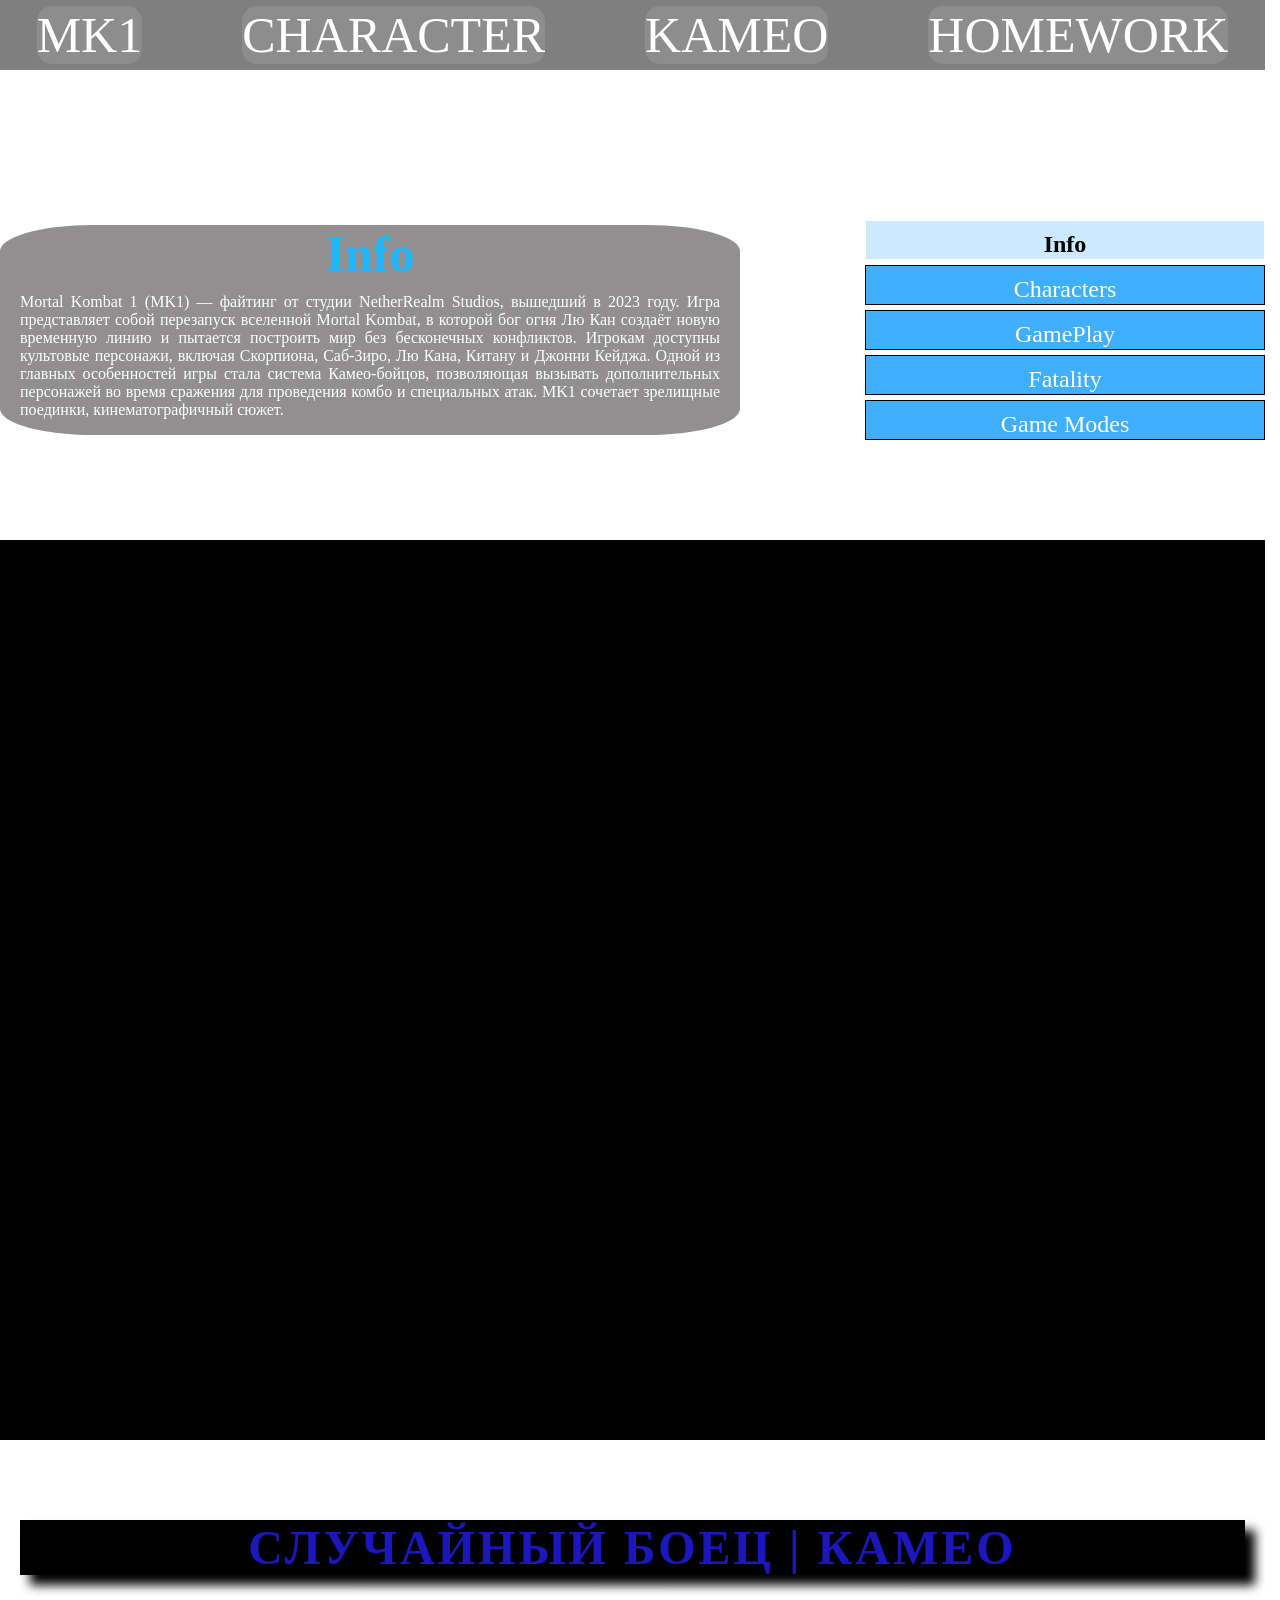
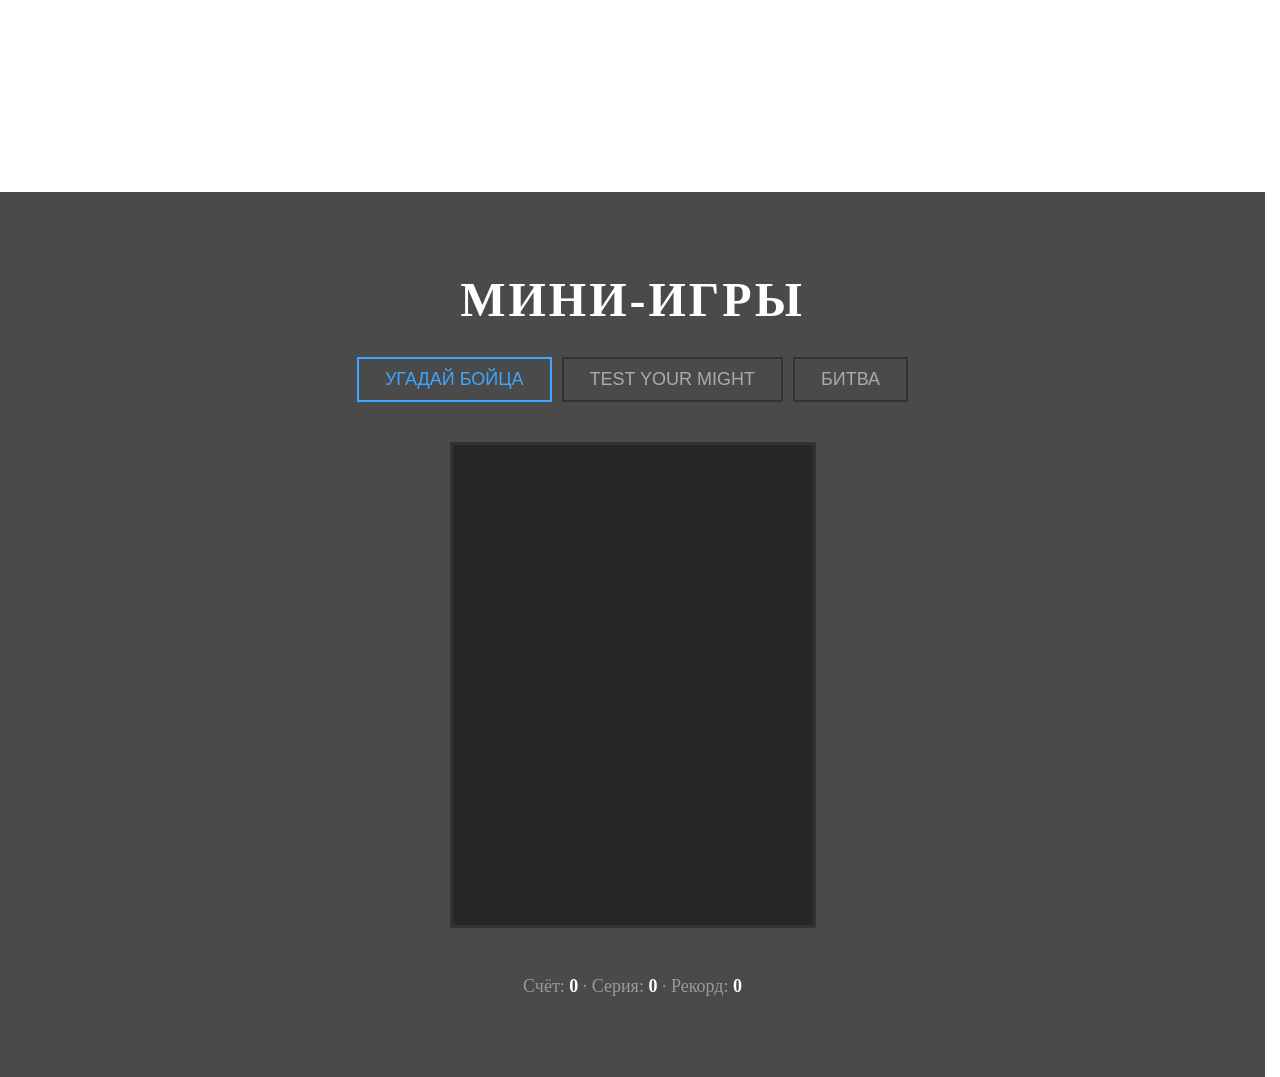
==== commit 1baa5f6b: "mk1" ====
--- a/index.html
+++ b/index.html
@@ -276,8 +276,6 @@
 
 
 
-
-<script src="js/main.js"></script>
 <script src="js/data.js"></script>
 <script src="js/main.js"></script>
 <script src="js/battle.js"></script>
